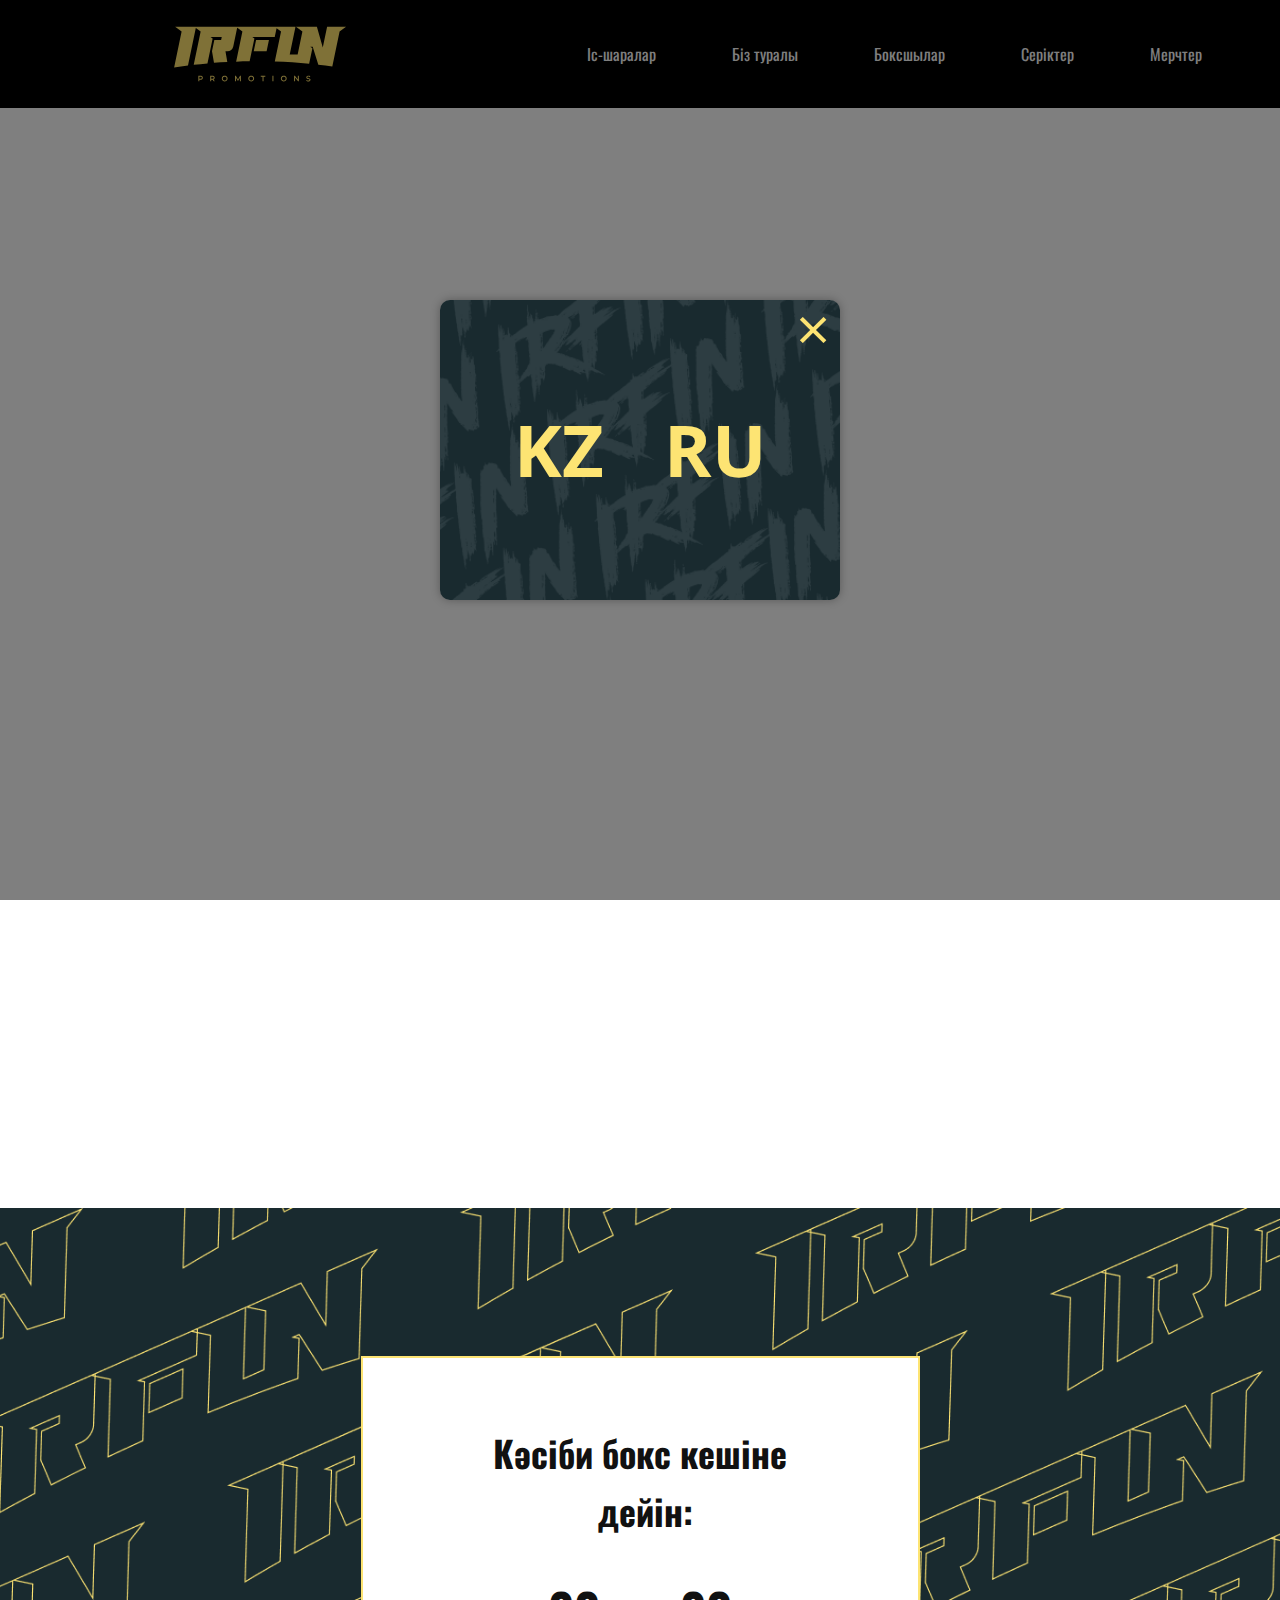
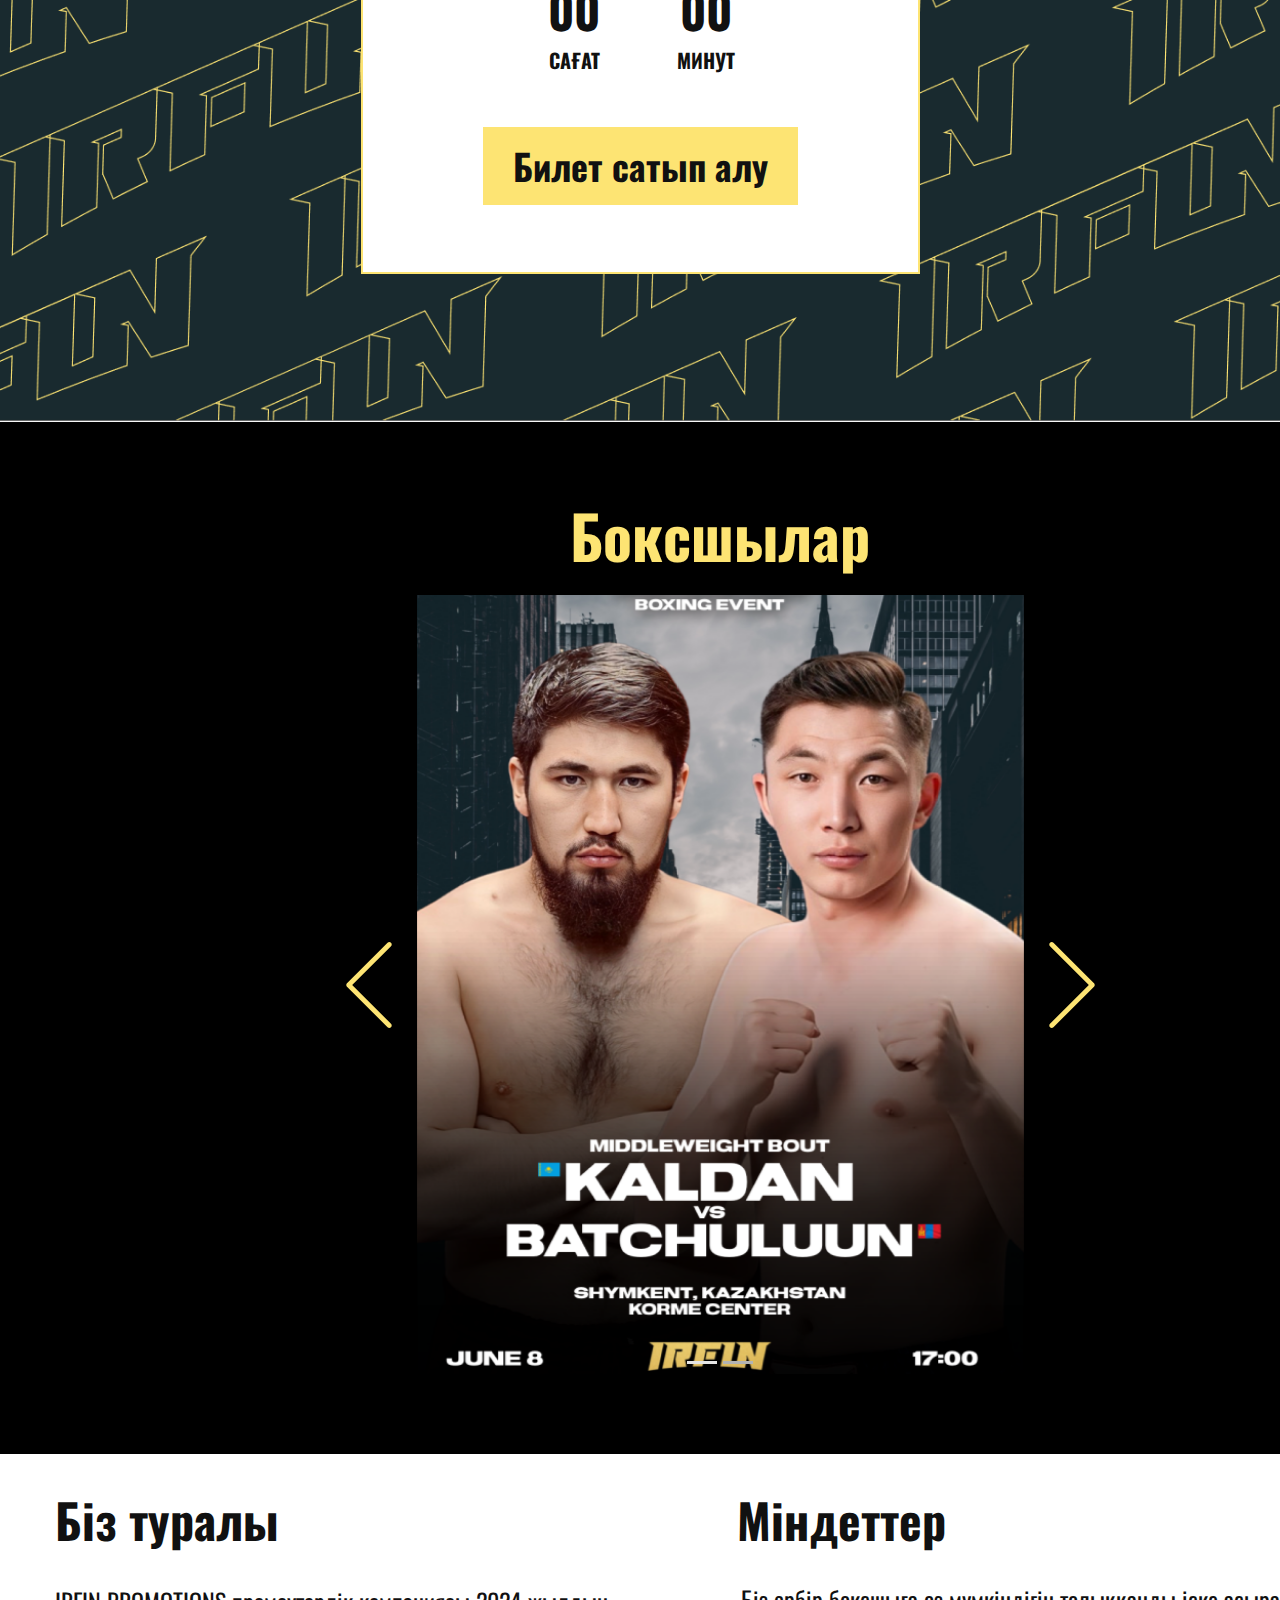
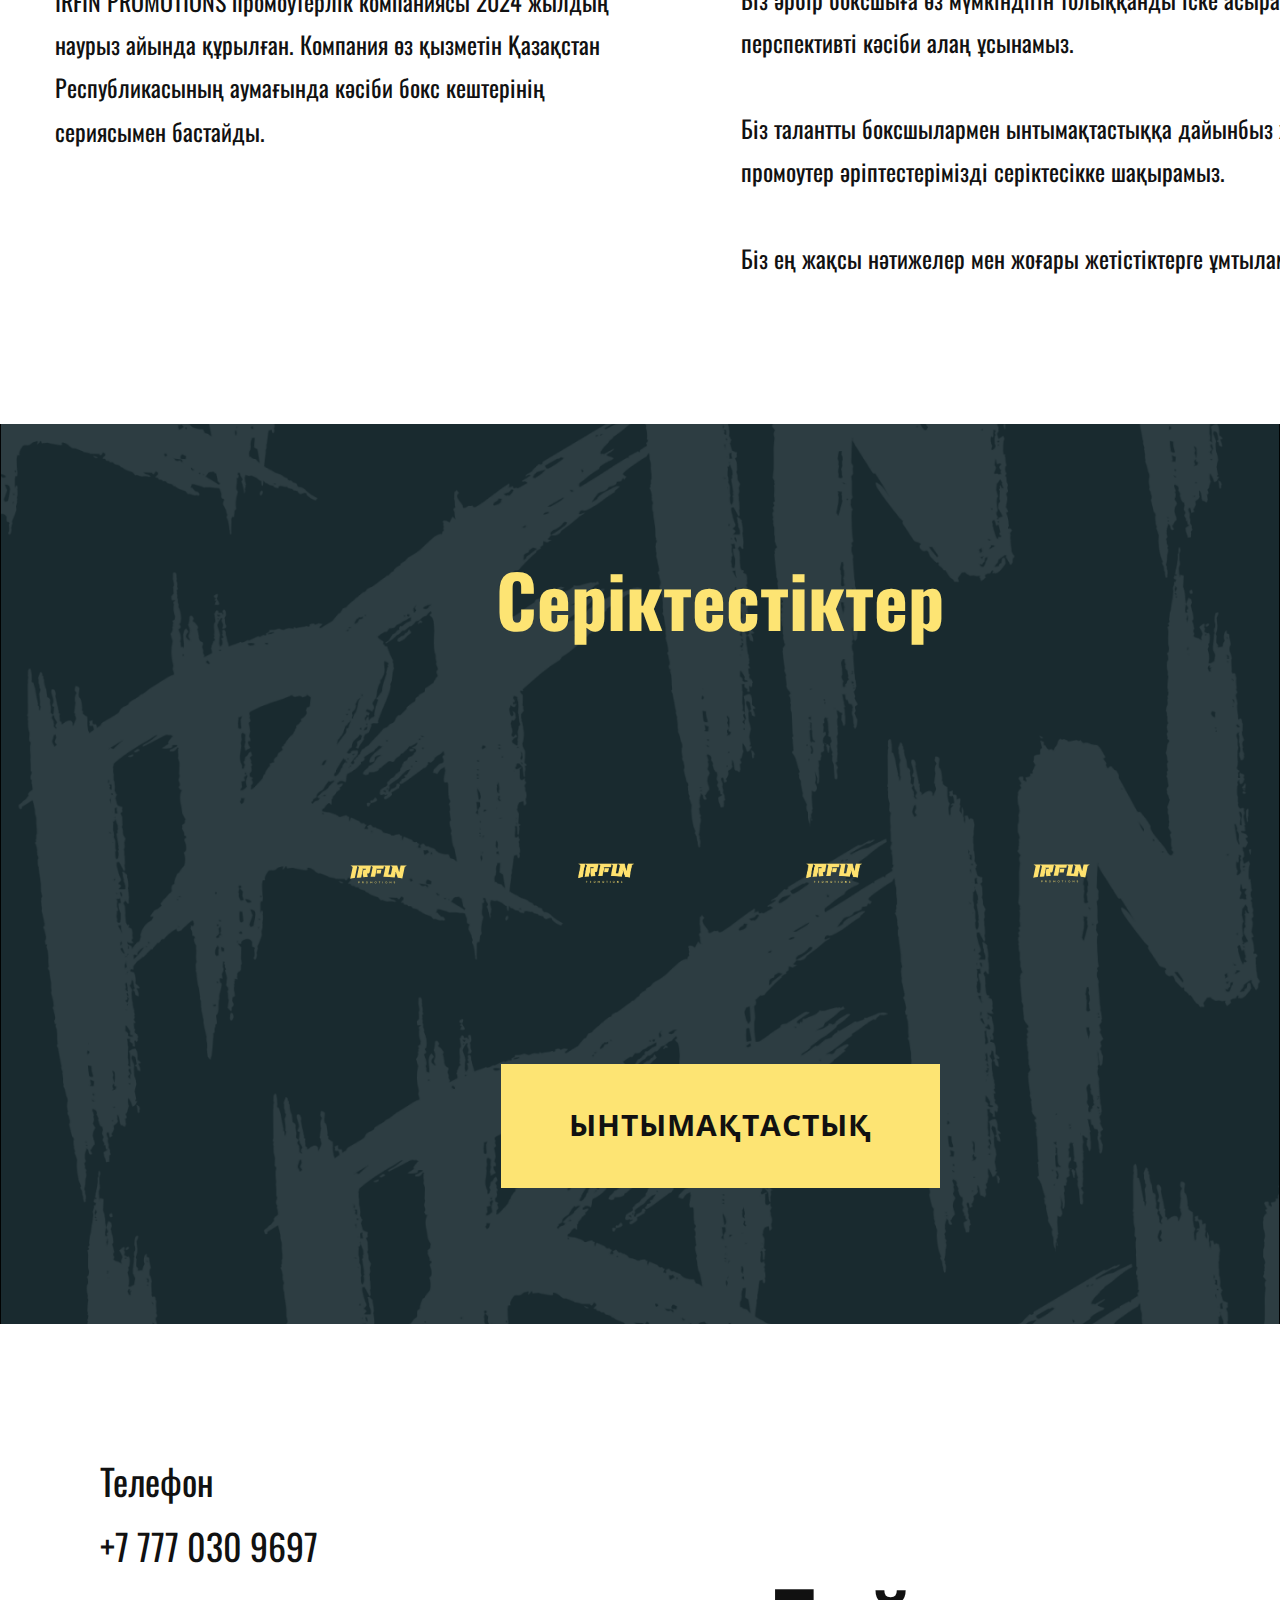
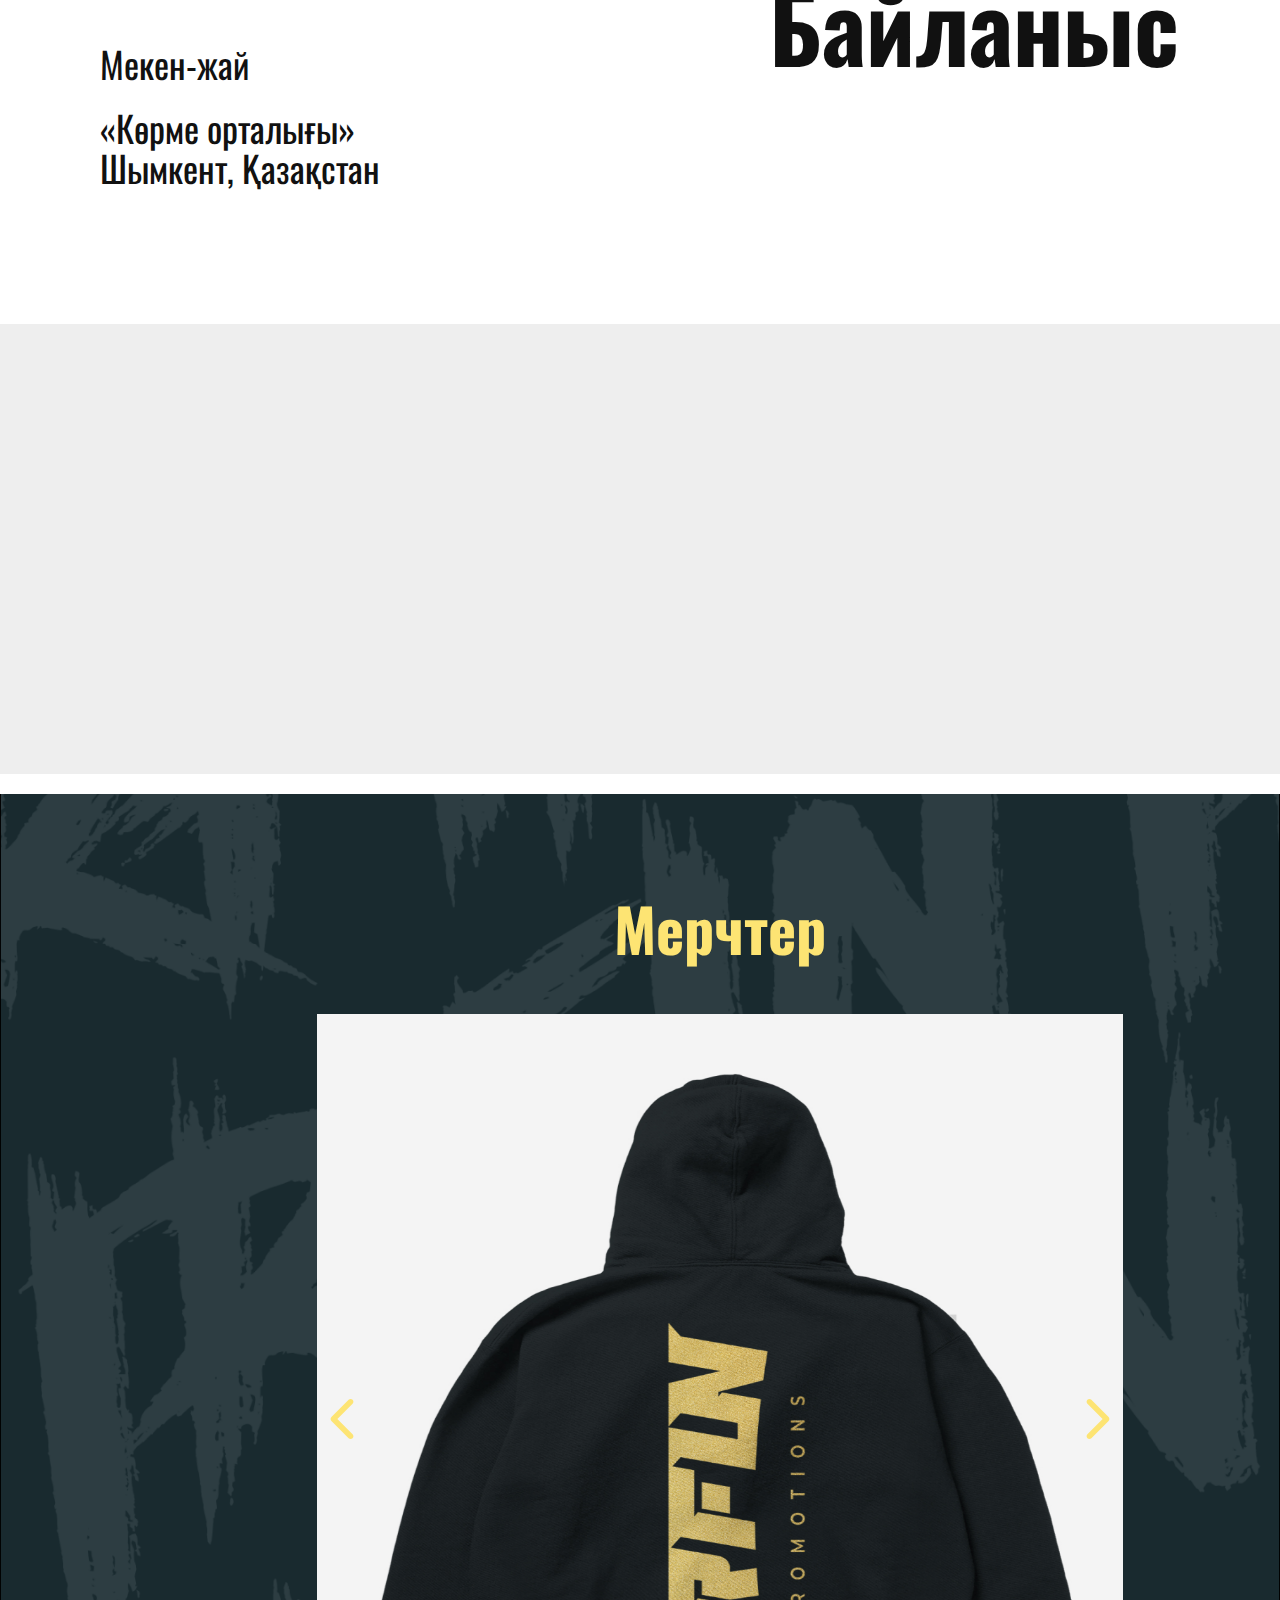
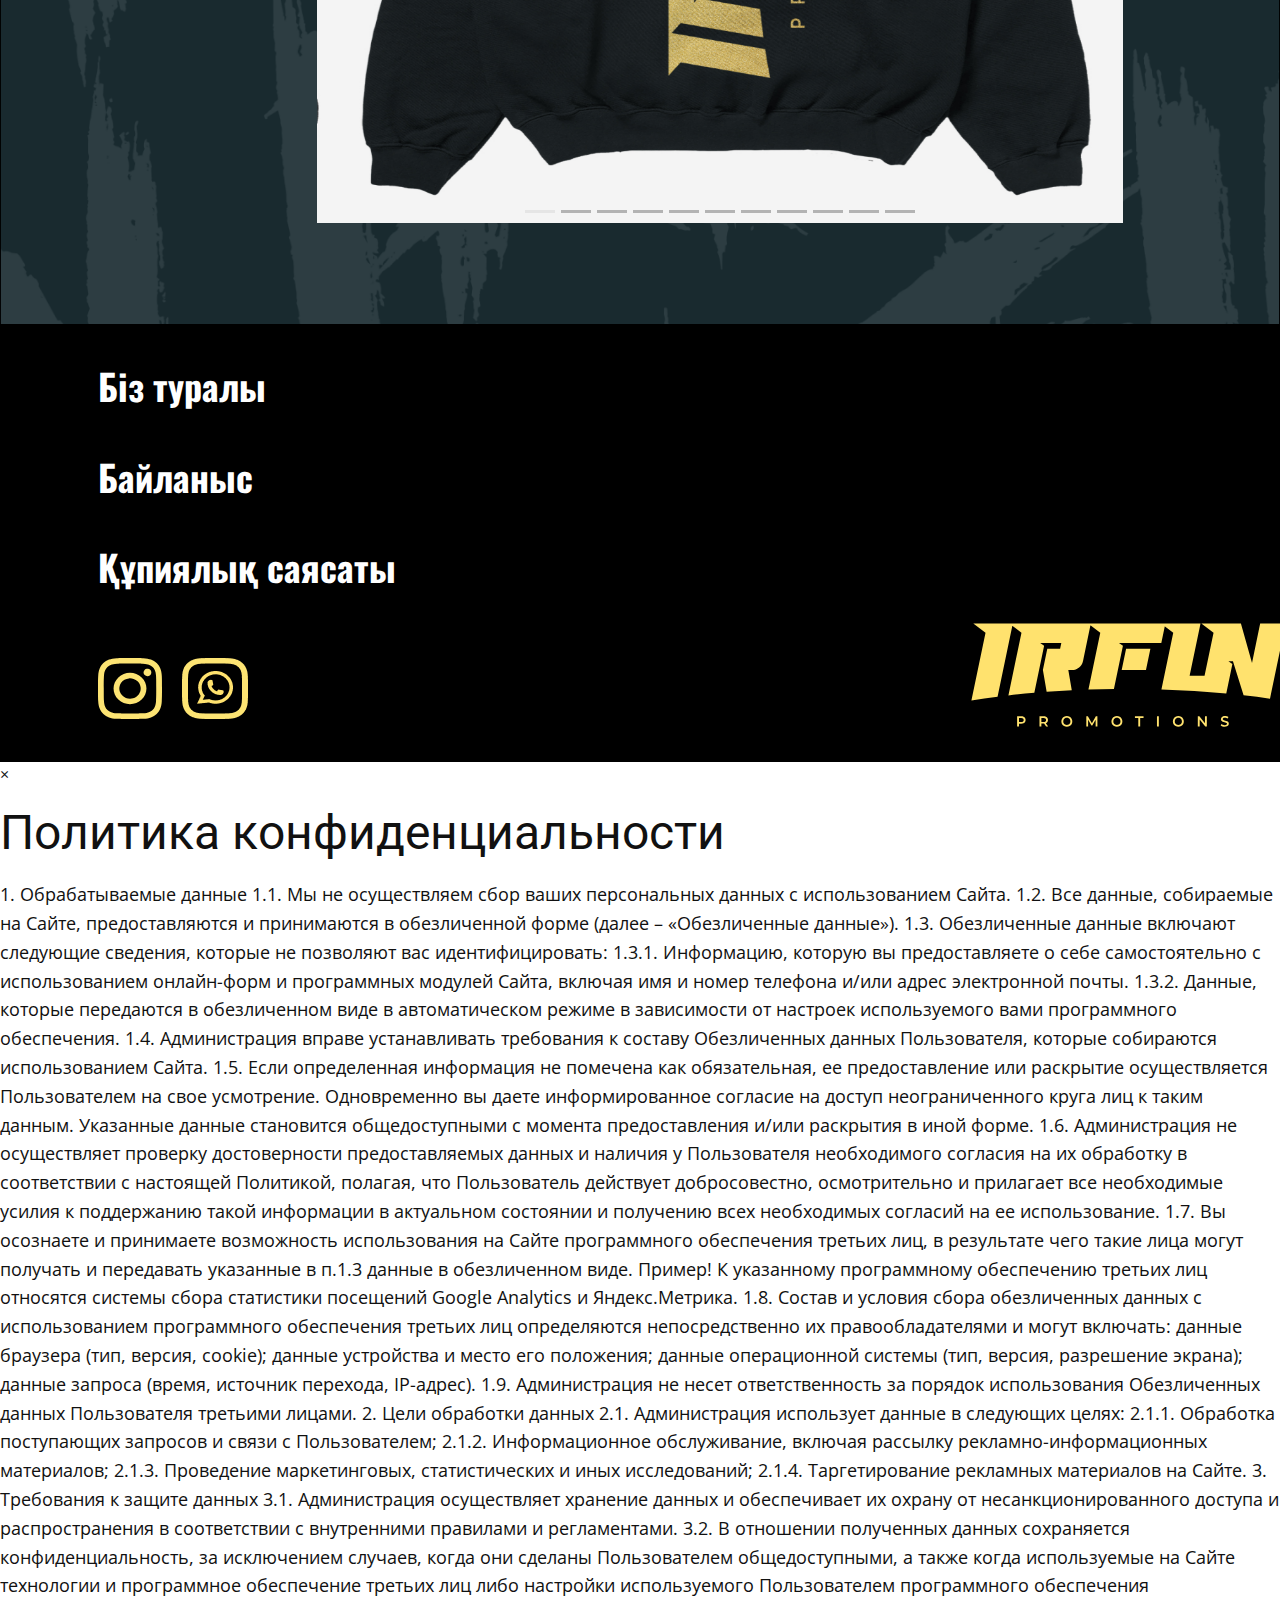
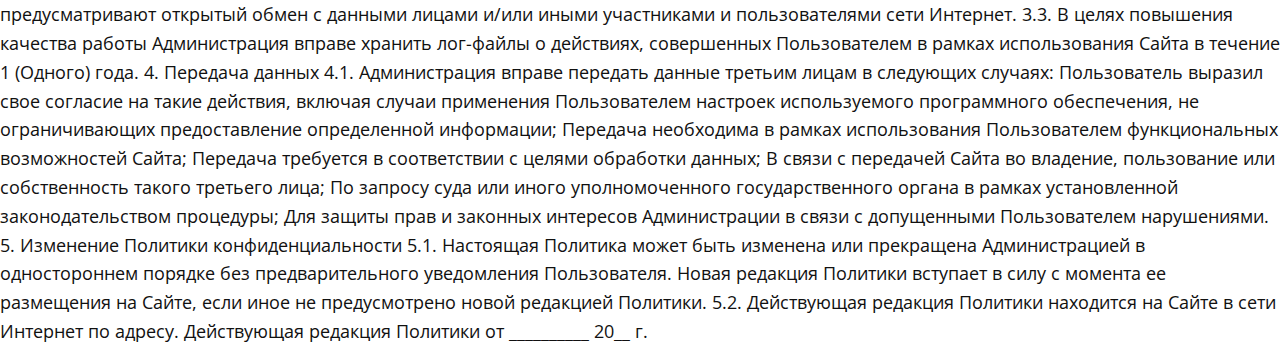
==== index_kz.html @ c4d6969c "initial commit" ====
<!DOCTYPE html>
<html style="font-size: 16px;" lang="ru"><head>
    <meta name="viewport" content="width=device-width, initial-scale=1.0">
    <meta charset="utf-8">
    <meta name="keywords" content="Боксшылар, Міндеттер, Біз туралы, Серіктестіктер, Байланыс, ​номерадрес, Мерчтер">
    <meta name="description" content="">
    <meta name="apple-mobile-web-app-status-bar-style" content="black-translucent">
    <title>Ивенты</title>

    <link rel="icon" type="image/png" href="images/favicon-32x32.png">

    <link rel="stylesheet" href="box.css" media="screen">
<link rel="stylesheet" href="Ивенты _kz.css" media="screen">
    <script class="u-script" type="text/javascript" src="jquery.js" defer=""></script>
    <script class="u-script" type="text/javascript" src="box.js" defer=""></script>
    <meta name="generator" content="box 6.9.2, box.com">
    <link id="u-theme-google-font" rel="stylesheet" href="https://fonts.googleapis.com/css?family=Roboto:100,100i,300,300i,400,400i,500,500i,700,700i,900,900i|Open+Sans:300,300i,400,400i,500,500i,600,600i,700,700i,800,800i">
    <link id="u-page-google-font" rel="stylesheet" href="https://fonts.googleapis.com/css?family=Oswald:200,300,400,500,600,700">
	<meta name="theme-color" content="#000000">
    <meta property="og:title" content="Ивенты">
    <meta property="og:type" content="website">
  <meta data-intl-tel-input-cdn-path="intlTelInput/"></head>
  <body data-home-page="Ивенты.html" data-home-page-title="Ивенты" data-path-to-root="./" data-include-products="false" class="u-body u-xl-mode" data-lang="ru"><header class="u-black u-clearfix u-header u-sticky u-sticky-dab4 u-header" id="sec-7be3"><img class="u-hidden-lg u-hidden-md u-hidden-xl u-hidden-xs u-image u-image-contain u-image-default u-preserve-proportions u-image-1" src="images/Search.svg" alt="" data-image-width="24" data-image-height="24"><nav class="u-menu u-menu-one-level u-offcanvas u-menu-1">
        <div class="menu-collapse u-custom-font u-font-oswald" style="font-size: 1rem;">
          <a class="u-button-style u-custom-color u-custom-effect-duration u-custom-left-right-menu-spacing u-custom-padding-bottom u-custom-text-active-color u-custom-text-hover-color u-custom-text-shadow u-custom-top-bottom-menu-spacing u-nav-link u-text-active-palette-1-base u-text-hover-palette-2-base" href="#" style="padding: 8px 6px; font-size: calc(1em + 16px);">
            <svg class="u-svg-link" viewBox="0 0 24 24"><use xmlns:xlink="http://www.w3.org/1999/xlink" xlink:href="#menu-hamburger"></use></svg>
            <svg class="u-svg-content" version="1.1" id="menu-hamburger" viewBox="0 0 16 16" x="0px" y="0px" xmlns:xlink="http://www.w3.org/1999/xlink" xmlns="http://www.w3.org/2000/svg"><g><rect y="1" width="16" height="2"></rect><rect y="7" width="16" height="2"></rect><rect y="13" width="16" height="2"></rect>
</g></svg>
          </a>
        </div>
        <div class="u-custom-menu u-nav-container">
          <ul class="u-custom-font u-font-oswald u-nav u-unstyled u-nav-1"><li class="u-nav-item"><a class="u-button-style u-nav-link u-text-active-white u-text-hover-custom-color-1" href="Ивенты.html#sec-2f5c" style="padding: 10px 38px;">Іс-шаралар</a>
</li><li class="u-nav-item"><a class="u-button-style u-nav-link u-text-active-white u-text-hover-custom-color-1" href="Ивенты.html#sec-aac7" style="padding: 10px 38px;">Біз туралы</a>
</li><li class="u-nav-item"><a class="u-button-style u-nav-link u-text-active-white u-text-hover-custom-color-1" href="Ивенты.html#sec-5205" style="padding: 10px 38px;">Боксшылар</a>
</li><li class="u-nav-item"><a class="u-button-style u-nav-link u-text-active-white u-text-hover-custom-color-1" href="Ивенты.html#sec-0d35" style="padding: 10px 38px;">Серіктер</a>
</li><li class="u-nav-item"><a class="u-button-style u-nav-link u-text-active-white u-text-hover-custom-color-1" href="Ивенты.html#sec-392c" style="padding: 10px 38px;">Мерчтер</a>
</li></ul>
        </div>
        <div class="u-custom-menu u-nav-container-collapse">
          <div class="u-black u-container-style u-inner-container-layout u-opacity u-opacity-95 u-sidenav">
            <div class="u-inner-container-layout u-sidenav-overflow">
              <div class="u-menu-close"></div>
              <ul class="u-align-center u-nav u-popupmenu-items u-unstyled u-nav-2"><li class="u-nav-item"><a class="u-button-style u-nav-link" href="Ивенты.html#sec-2f5c">Іс-шаралар</a>
</li><li class="u-nav-item"><a class="u-button-style u-nav-link" href="Ивенты.html#sec-aac7">Біз туралы</a>
</li><li class="u-nav-item"><a class="u-button-style u-nav-link" href="Ивенты.html#sec-5205">Боксшылар</a>
</li><li class="u-nav-item"><a class="u-button-style u-nav-link" href="Ивенты.html#sec-0d35">Серіктер</a>
</li><li class="u-nav-item"><a class="u-button-style u-nav-link" href="Ивенты.html#sec-392c">Мерчтер</a>
</li></ul>
            </div>
          </div>
          <div class="u-black u-menu-overlay u-opacity u-opacity-70"></div>
        </div>
      </nav><img class="u-enable-responsive u-image u-image-contain u-image-default u-image-2" src="images/Group.svg" alt="" data-image-width="163" data-image-height="85"></header>
    <section class="u-clearfix u-container-align-center-lg u-container-align-center-md u-container-align-center-sm u-container-align-center-xs u-hidden-md u-hidden-sm u-hidden-xs u-image u-valign-middle u-section-1" id="sec-2f5c" data-image-width="1440" data-image-height="880"></section>
    <section class="u-clearfix u-container-align-center-lg u-container-align-center-xl u-container-align-center-xs u-hidden-lg u-hidden-xl u-image u-section-2" id="sec-9061" data-image-width="778" data-image-height="780">
      <div class="u-clearfix u-sheet u-valign-middle-md u-valign-middle-sm u-sheet-1"></div>
    </section>
    <section class="u-black u-clearfix u-hidden-lg u-hidden-md u-hidden-xl u-hidden-xs u-section-3" id="sec-3c19">
      <div class="u-clearfix u-sheet u-valign-middle-lg u-valign-middle-md u-valign-middle-xl u-sheet-1">
        <p class="u-align-center-sm u-align-center-xs u-custom-font u-font-oswald u-text u-text-custom-color-1 u-text-1">Өткен іс-шаралар&nbsp;<br>
        </p>
        <div class="u-container-style u-expanded-width-lg u-expanded-width-md u-expanded-width-xs u-grey-10 u-group u-group-1">
          <div class="u-container-layout u-container-layout-1">
            <div data-interval="5000" data-u-ride="carousel" class="u-carousel u-expanded-width-sm u-expanded-width-xs u-slider u-slider-1" id="carousel-8ab5">
              <ol class="u-absolute-hcenter u-carousel-indicators u-carousel-indicators-1">
                <li data-u-target="#carousel-8ab5" class="u-active u-active-grey-10 u-grey-30" data-u-slide-to="0"></li>
                <li data-u-target="#carousel-8ab5" class="u-active-grey-10 u-grey-30" data-u-slide-to="1"></li>
              </ol>
              <div class="u-carousel-inner" role="listbox">
                <div class="u-active u-carousel-item u-container-align-center-sm u-container-align-center-xs u-container-style u-image u-slide u-image-1" data-image-width="607" data-image-height="779">
                  <div class="u-container-layout u-container-layout-2"></div>
                </div>
                <div class="u-carousel-item u-container-align-center-sm u-container-align-center-xs u-container-style u-image u-slide u-image-2" data-image-width="660" data-image-height="760">
                  <div class="u-container-layout u-container-layout-3"></div>
                </div>
              </div>
              <a class="u-absolute-vcenter u-carousel-control u-carousel-control-prev u-hidden u-spacing-5 u-text-grey-30 u-carousel-control-1" href="#carousel-8ab5" role="button" data-u-slide="prev">
                <span aria-hidden="true">
                  <svg viewBox="0 0 477.175 477.175"><path d="M145.188,238.575l215.5-215.5c5.3-5.3,5.3-13.8,0-19.1s-13.8-5.3-19.1,0l-225.1,225.1c-5.3,5.3-5.3,13.8,0,19.1l225.1,225
                    c2.6,2.6,6.1,4,9.5,4s6.9-1.3,9.5-4c5.3-5.3,5.3-13.8,0-19.1L145.188,238.575z"></path></svg>
                </span>
                <span class="sr-only">Previous</span>
              </a>
              <a class="u-absolute-vcenter u-carousel-control u-carousel-control-next u-hidden u-spacing-5 u-text-grey-30 u-carousel-control-2" href="#carousel-8ab5" role="button" data-u-slide="next">
                <span aria-hidden="true">
                  <svg viewBox="0 0 477.175 477.175"><path d="M360.731,229.075l-225.1-225.1c-5.3-5.3-13.8-5.3-19.1,0s-5.3,13.8,0,19.1l215.5,215.5l-215.5,215.5
                    c-5.3,5.3-5.3,13.8,0,19.1c2.6,2.6,6.1,4,9.5,4c3.4,0,6.9-1.3,9.5-4l225.1-225.1C365.931,242.875,365.931,234.275,360.731,229.075z"></path></svg>
                </span>
                <span class="sr-only">Next</span>
              </a>
            </div>
          </div>
        </div>
      </div>
    </section>
    <section class="u-clearfix u-image u-valign-middle-xl u-section-4" id="sec-6cb5" data-image-width="1440" data-image-height="893">
      <div class="u-align-center u-border-2 u-border-custom-color-1 u-container-align-center-lg u-container-align-center-md u-container-style u-group u-white u-group-1">
        <div class="u-container-layout u-valign-middle-lg u-valign-middle-md u-container-layout-1">
          <p class="u-align-center u-custom-font u-font-oswald u-text u-text-default-lg u-text-default-md u-text-default-sm u-text-default-xl u-text-1"> Кәсіби бокс кешіне<br>&nbsp;дейін: 
          </p>
          <div class="u-align-center-sm u-align-center-xs u-countdown u-countdown-1" data-timer-id="1a33" data-type="to-date" data-target-date="Thu, 30 May 2024 00:22:43 GMT" data-for="everyone" data-direction="down" data-count-animation="slide" data-time-left="750m" data-target-number="100" data-start-time="Thu May 02 2024 10:58:33 GMT+0500 (Западный Казахстан)" data-frequency="1s" data-after-count="none" data-redirect-url="https://">
            <div class="u-countdown-wrapper u-spacing-20">
              <div class="u-countdown-item u-countdown-years u-hidden u-spacing-10">
                <div class="u-countdown-counter u-custom-font u-font-oswald u-countdown-counter-1"><div class="u-countdown-number">0</div><div class="u-countdown-number u-hidden">0</div></div>
                <div class="u-countdown-label u-custom-font u-font-oswald u-countdown-label-1">Years</div>
              </div>
              <div class="u-countdown-separator u-custom-font u-font-oswald u-hidden u-countdown-separator-1"></div>
              <div class="u-countdown-days u-countdown-item u-spacing-10">
                <div class="u-countdown-counter u-custom-font u-font-oswald u-countdown-counter-2"><div class="u-countdown-number">2</div><div class="u-countdown-number">1</div><div class="u-countdown-number u-hidden">0</div></div>
                <div class="u-countdown-label u-custom-font u-font-oswald u-countdown-label-2">күн</div>
              </div>
              <div class="u-countdown-separator u-custom-font u-font-oswald u-countdown-separator-2"></div>
              <div class="u-countdown-hours u-countdown-item u-spacing-10">
                <div class="u-countdown-counter u-custom-font u-font-oswald u-countdown-counter-3"><div class="u-countdown-number">0</div><div class="u-countdown-number">9</div></div>
                <div class="u-countdown-label u-custom-font u-font-oswald u-countdown-label-3">сағат</div>
              </div>
              <div class="u-countdown-separator u-custom-font u-font-oswald u-countdown-separator-3"></div>
              <div class="u-countdown-item u-countdown-minutes u-spacing-10">
                <div class="u-countdown-counter u-custom-font u-font-oswald u-countdown-counter-4"><div class="u-countdown-number">4</div><div class="u-countdown-number">1</div></div>
                <div class="u-countdown-label u-custom-font u-font-oswald u-countdown-label-4">минут</div>
              </div>
              <div class="u-countdown-separator u-custom-font u-font-oswald u-hidden u-countdown-separator-4"></div>
              <div class="u-countdown-item u-countdown-seconds u-hidden u-spacing-10">
                <div class="u-countdown-counter u-custom-font u-font-oswald u-countdown-counter-5"><div class="u-countdown-number">3</div><div class="u-countdown-number">7</div></div>
                <div class="u-countdown-label u-custom-font u-font-oswald u-countdown-label-5">Seconds</div>
              </div>
              <div class="u-countdown-separator u-custom-font u-font-oswald u-hidden u-countdown-separator-5"></div>
              <div class="u-countdown-item u-countdown-numbers u-hidden u-spacing-10">
                <div class="u-countdown-counter u-custom-font u-font-oswald u-countdown-counter-6"><div class="u-countdown-number">0</div><div class="u-countdown-number">0</div></div>
                <div class="u-countdown-label u-custom-font u-font-oswald u-countdown-label-6">Items</div>
              </div>
            </div>
            <div class="u-countdown-message u-hidden">
              <p></p>
            </div>
          </div>
          <a href="https://ticketon.kz/event/mezhdunarodnyy-vecher-prof-boksa-irfin-promo?advbanner=list_popular&amp;advname=event_mezhdunarodnyy-vecher-prof-boksa-irfin-promo&amp;advpos=5" class="u-align-center u-border-0 u-btn u-button-style u-custom-color-1 u-custom-font u-font-oswald u-hover-feature u-hover-palette-3-dark-1 u-btn-1" target="_blank"> Билет сатып алу</a>
        </div>
      </div>
      
    </section>
    <section class="u-clearfix u-hidden-lg u-hidden-md u-hidden-xl u-hidden-xs u-image u-valign-middle-xs u-section-5" id="sec-69cd" data-image-width="1440" data-image-height="893">
      <p class="u-align-center u-custom-font u-font-oswald u-text u-text-body-alt-color u-text-default u-text-1">Предедущие мероприятия </p>
      <div class="u-align-center u-container-style u-group u-preserve-proportions u-white u-group-1">
        <div class="u-container-layout u-container-layout-1">
          <div data-interval="5000" data-u-ride="carousel" class="custom-expanded u-carousel u-slider u-slider-1" id="carousel-1d28">
            <ol class="u-absolute-hcenter u-carousel-indicators u-carousel-indicators-1">
              <li data-u-target="#carousel-1d28" class="u-active u-active-grey-10 u-grey-30" data-u-slide-to="0"></li>
              <li data-u-target="#carousel-1d28" class="u-active-grey-10 u-grey-30" data-u-slide-to="1"></li>
            </ol>
            <div class="u-carousel-inner" role="listbox">
              <div class="u-active u-carousel-item u-container-align-center u-container-style u-image u-slide u-image-1" data-image-width="607" data-image-height="779">
                <div class="u-container-layout u-container-layout-2"></div>
              </div>
              <div class="u-carousel-item u-container-align-center u-container-style u-image u-slide u-image-2" data-image-width="660" data-image-height="760">
                <div class="u-container-layout u-container-layout-3"></div>
              </div>
            </div>
            <a class="u-absolute-vcenter u-carousel-control u-carousel-control-prev u-spacing-5 u-text-body-alt-color u-carousel-control-1" href="#carousel-1d28" role="button" data-u-slide="prev">
              <span aria-hidden="true">
                <svg viewBox="0 0 477.175 477.175"><path d="M145.188,238.575l215.5-215.5c5.3-5.3,5.3-13.8,0-19.1s-13.8-5.3-19.1,0l-225.1,225.1c-5.3,5.3-5.3,13.8,0,19.1l225.1,225
                    c2.6,2.6,6.1,4,9.5,4s6.9-1.3,9.5-4c5.3-5.3,5.3-13.8,0-19.1L145.188,238.575z"></path></svg>
              </span>
              <span class="sr-only">Previous</span>
            </a>
            <a class="u-absolute-vcenter u-carousel-control u-carousel-control-next u-spacing-5 u-text-body-alt-color u-carousel-control-2" href="#carousel-1d28" role="button" data-u-slide="next">
              <span aria-hidden="true">
                <svg viewBox="0 0 477.175 477.175"><path d="M360.731,229.075l-225.1-225.1c-5.3-5.3-13.8-5.3-19.1,0s-5.3,13.8,0,19.1l215.5,215.5l-215.5,215.5
                    c-5.3,5.3-5.3,13.8,0,19.1c2.6,2.6,6.1,4,9.5,4c3.4,0,6.9-1.3,9.5-4l225.1-225.1C365.931,242.875,365.931,234.275,360.731,229.075z"></path></svg>
              </span>
              <span class="sr-only">Next</span>
            </a>
          </div>
        </div>
      </div>
    </section>
    <section class="u-align-center u-black u-clearfix u-hidden-sm u-hidden-xs u-section-6" id="sec-5205">
      <div class="u-clearfix u-sheet u-sheet-1">
        <h1 class="u-custom-font u-font-oswald u-text u-text-custom-color-1 u-text-default-xl u-text-1"> Боксшылар</h1>
        <div class="custom-expanded u-container-style u-grey-10 u-group u-group-1">
          <div class="u-container-layout u-container-layout-1"></div>
        </div>
        <div data-interval="5000" data-u-ride="carousel" class="custom-expanded u-carousel u-slider u-slider-1" id="carousel-a5de">
          <ol class="u-absolute-hcenter u-carousel-indicators u-carousel-indicators-1">
            <li data-u-target="#carousel-a5de" class="u-active u-active-grey-10 u-grey-30" data-u-slide-to="0"></li>
            <li data-u-target="#carousel-a5de" class="u-active-grey-10 u-grey-30" data-u-slide-to="1"></li>
          </ol>
          <div class="u-carousel-inner" role="listbox">
            <div class="u-active u-carousel-item u-container-style u-image u-slide u-image-1" data-image-width="660" data-image-height="760">
              <div class="u-container-layout u-container-layout-2"></div>
            </div>
            <div class="u-carousel-item u-container-style u-image u-slide u-image-2" data-image-width="607" data-image-height="779">
              <div class="u-container-layout u-container-layout-3"></div>
            </div>
          </div>
          <a class="u-absolute-vcenter u-carousel-control u-carousel-control-prev u-spacing-5 u-text-custom-color-1 u-carousel-control-1" href="#carousel-a5de" role="button" data-u-slide="prev">
            <span aria-hidden="true">
              <svg viewBox="0 0 477.175 477.175"><path d="M145.188,238.575l215.5-215.5c5.3-5.3,5.3-13.8,0-19.1s-13.8-5.3-19.1,0l-225.1,225.1c-5.3,5.3-5.3,13.8,0,19.1l225.1,225
		c2.6,2.6,6.1,4,9.5,4s6.9-1.3,9.5-4c5.3-5.3,5.3-13.8,0-19.1L145.188,238.575z"></path></svg>
            </span>
            <span class="sr-only">
              <svg viewBox="0 0 477.175 477.175"><path d="M145.188,238.575l215.5-215.5c5.3-5.3,5.3-13.8,0-19.1s-13.8-5.3-19.1,0l-225.1,225.1c-5.3,5.3-5.3,13.8,0,19.1l225.1,225
		c2.6,2.6,6.1,4,9.5,4s6.9-1.3,9.5-4c5.3-5.3,5.3-13.8,0-19.1L145.188,238.575z"></path></svg>
            </span>
          </a>
          <a class="u-absolute-vcenter-xl u-carousel-control u-carousel-control-next u-spacing-5 u-text-custom-color-1 u-carousel-control-2" href="#carousel-a5de" role="button" data-u-slide="next">
            <span aria-hidden="true">
              <svg viewBox="0 0 477.175 477.175"><path d="M360.731,229.075l-225.1-225.1c-5.3-5.3-13.8-5.3-19.1,0s-5.3,13.8,0,19.1l215.5,215.5l-215.5,215.5
		c-5.3,5.3-5.3,13.8,0,19.1c2.6,2.6,6.1,4,9.5,4c3.4,0,6.9-1.3,9.5-4l225.1-225.1C365.931,242.875,365.931,234.275,360.731,229.075z"></path></svg>
            </span>
            <span class="sr-only">
              <svg viewBox="0 0 477.175 477.175"><path d="M360.731,229.075l-225.1-225.1c-5.3-5.3-13.8-5.3-19.1,0s-5.3,13.8,0,19.1l215.5,215.5l-215.5,215.5
		c-5.3,5.3-5.3,13.8,0,19.1c2.6,2.6,6.1,4,9.5,4c3.4,0,6.9-1.3,9.5-4l225.1-225.1C365.931,242.875,365.931,234.275,360.731,229.075z"></path></svg>
            </span>
          </a>
        </div>
      </div>
    </section>
    <section class="u-black u-clearfix u-container-align-center-lg u-container-align-center-md u-container-align-center-xl u-hidden-lg u-hidden-md u-hidden-xl u-section-7" id="sec-5d97">
      <div class="u-clearfix u-sheet u-valign-middle-lg u-valign-middle-md u-valign-middle-sm u-valign-middle-xl u-sheet-1">
        <div class="custom-expanded u-border-3 u-border-grey-40 u-container-style u-grey-40 u-group u-preserve-proportions u-group-1">
          <div class="u-container-layout u-valign-middle-sm u-valign-middle-xs u-container-layout-1">
            <div data-interval="5000" data-u-ride="carousel" class="u-carousel u-expanded-width-lg u-expanded-width-md u-expanded-width-xl u-slider u-slider-1" id="carousel-ad56">
              <ol class="u-absolute-hcenter u-carousel-indicators u-carousel-indicators-1">
                <li data-u-target="#carousel-ad56" class="u-active u-active-grey-10" data-u-slide-to="0"></li>
                <li data-u-target="#carousel-ad56" class="u-active-grey-10" data-u-slide-to="1"></li>
              </ol>
              <div class="u-carousel-inner" role="listbox">
                <div class="u-active u-carousel-item u-container-align-center-xs u-container-style u-image u-slide u-image-1" data-image-width="607" data-image-height="779">
                  <div class="u-container-layout u-container-layout-2"></div>
                </div>
                <div class="u-carousel-item u-container-align-center-xs u-container-style u-image u-slide u-image-2" data-image-width="660" data-image-height="760">
                  <div class="u-container-layout u-container-layout-3"></div>
                </div>
              </div>
              <a class="u-absolute-vcenter u-carousel-control u-carousel-control-prev u-hidden-sm u-hidden-xs u-icon-rectangle u-spacing-5 u-text-custom-color-1 u-text-hover-palette-3-light-1 u-carousel-control-1" href="#carousel-ad56" role="button" data-u-slide="prev">
                <span aria-hidden="true">
                  <svg viewBox="0 0 477.175 477.175"><path d="M145.188,238.575l215.5-215.5c5.3-5.3,5.3-13.8,0-19.1s-13.8-5.3-19.1,0l-225.1,225.1c-5.3,5.3-5.3,13.8,0,19.1l225.1,225
                    c2.6,2.6,6.1,4,9.5,4s6.9-1.3,9.5-4c5.3-5.3,5.3-13.8,0-19.1L145.188,238.575z"></path></svg>
                </span>
                <span class="sr-only">Previous</span>
              </a>
              <a class="u-absolute-vcenter u-carousel-control u-carousel-control-next u-hidden-sm u-hidden-xs u-icon-rectangle u-spacing-5 u-text-custom-color-1 u-text-hover-palette-3-light-1 u-carousel-control-2" href="#carousel-ad56" role="button" data-u-slide="next">
                <span aria-hidden="true">
                  <svg viewBox="0 0 477.175 477.175"><path d="M360.731,229.075l-225.1-225.1c-5.3-5.3-13.8-5.3-19.1,0s-5.3,13.8,0,19.1l215.5,215.5l-215.5,215.5
                    c-5.3,5.3-5.3,13.8,0,19.1c2.6,2.6,6.1,4,9.5,4c3.4,0,6.9-1.3,9.5-4l225.1-225.1C365.931,242.875,365.931,234.275,360.731,229.075z"></path></svg>
                </span>
                <span class="sr-only">Next</span>
              </a>
            </div>
          </div>
        </div>
        <p class="u-align-center-sm u-align-center-xs u-custom-font u-font-oswald u-text u-text-custom-color-1 u-text-default-sm u-text-default-xs u-text-1">Боксшылар </p>
      </div>
    </section>
    <section class="u-align-center u-clearfix u-section-8" id="sec-aac7">
      <div class="u-clearfix u-sheet u-valign-middle-md u-sheet-1">
        <h1 class="u-align-center-md u-align-center-sm u-align-center-xs u-custom-font u-font-oswald u-text u-text-1">Міндеттер</h1>
        <h1 class="u-align-center-md u-align-center-sm u-align-center-xs u-custom-font u-font-oswald u-text u-text-default-lg u-text-default-xl u-text-2"> Біз туралы<br>
        </h1>
        <p class="u-align-center-md u-align-center-sm u-align-center-xs u-align-left-lg u-align-left-xl u-custom-font u-font-oswald u-text u-text-3"> Біз әрбір боксшыға өз мүмкіндігін толыққанды іске асыра алатын перспективті кәсіби алаң ұсынамыз.<br>
          <br>Біз талантты боксшылармен ынтымақтастыққа дайынбыз және промоутер әріптестерімізді серіктесікке шақырамыз.<br>
          <br>Біз ең жақсы нәтижелер мен жоғары жетістіктерге ұмтыламыз.<br>
        </p>
        <p class="u-align-center-md u-align-center-sm u-align-center-xs u-align-left-lg u-align-left-xl u-custom-font u-font-oswald u-text u-text-4"> IRFIN PROMOTIONS промоутерлік компаниясы 2024 жылдың наурыз айында құрылған. Компания өз қызметін Қазақстан Республикасының аумағында кәсіби бокс кештерінің сериясымен бастайды.<br>
        </p>
      </div>
    </section>
    <section class="u-clearfix u-image u-section-9" id="sec-0d35" data-image-width="1440" data-image-height="1690">
      <div class="u-clearfix u-sheet u-sheet-1">
        <h1 class="u-align-center u-custom-font u-font-oswald u-text u-text-custom-color-1 u-text-1">Серіктестіктер</h1>
        <div class="data-layout-selected u-clearfix u-expanded-width-md u-expanded-width-sm u-expanded-width-xs u-gutter-10 u-layout-custom-sm u-layout-custom-xs u-layout-wrap u-layout-wrap-1">
          <div class="u-layout">
            <div class="u-layout-row">
              <div class="u-container-style u-layout-cell u-size-15 u-layout-cell-1">
                <div class="u-container-layout u-valign-top u-container-layout-1">
                  <img class="u-align-center u-image u-image-contain u-image-default u-preserve-proportions u-image-1" src="images/Group.svg" alt="" data-image-width="163" data-image-height="85">
                </div>
              </div>
              <div class="u-container-align-center u-container-style u-layout-cell u-size-15 u-layout-cell-2">
                <div class="u-container-layout u-container-layout-2">
                  <img class="u-image u-image-contain u-image-default u-image-2" src="images/Group4.png" alt="" data-image-width="489" data-image-height="263">
                </div>
              </div>
              <div class="u-container-align-center u-container-style u-layout-cell u-size-15 u-layout-cell-3">
                <div class="u-container-layout u-container-layout-3">
                  <img class="u-align-center u-image u-image-contain u-image-default u-image-3" src="images/Group4.png" alt="" data-image-width="489" data-image-height="263">
                </div>
              </div>
              <div class="u-container-align-center u-container-style u-layout-cell u-size-15 u-layout-cell-4">
                <div class="u-container-layout u-container-layout-4">
                  <img class="u-align-center u-image u-image-contain u-image-default u-preserve-proportions u-image-4" src="images/Group.svg" alt="" data-image-width="163" data-image-height="85">
                </div>
              </div>
            </div>
          </div>
        </div>
        <a href="https://api.whatsapp.com/send/?phone=%2B77770309697&text&type=phone_number&app_absent=0" class="u-border-none u-btn u-button-style u-custom-color-1 u-hover-palette-3-dark-1 u-btn-1">Ынтымақтастық</a>
      </div>
    </section>
    <section class="u-align-center u-clearfix u-section-10" id="sec-fc5f">
      <div class="u-clearfix u-sheet u-valign-middle-lg u-valign-middle-sm u-valign-middle-xs u-sheet-1">
        <h1 class="u-align-left-lg u-align-left-md u-align-left-sm u-align-left-xs u-custom-font u-font-oswald u-text u-text-default u-text-1"> Телефон<br>
        </h1>
        <h1 class="u-align-left u-custom-font u-font-oswald u-text u-text-2"> +7 777 030 9697<br>
        </h1>
        <h1 class="u-custom-font u-font-oswald u-text u-text-default u-text-3">Байланыс</h1>
        <h1 class="u-align-left-lg u-align-left-md u-align-left-sm u-align-left-xs u-custom-font u-font-oswald u-text u-text-default u-text-4"> Мекен-жай<br>
        </h1>
        <h1 class="u-align-left u-custom-font u-font-oswald u-text u-text-5"> «Көрме орталығы»<br>Шымкент, Қазақстан<br>
        </h1>
      </div>
    </section>
    <section>
      <div class="u-clearfix u-sheet u-valign-middle u-sheet-1">
        <div class="u-grey-light-2 u-map u-map-1" style="margin-bottom: 20px;">
          <div class="embed-responsive">
            <div id="map" style="height: 450px; position: relative; top: 0rem;"></div>        
        </div>
      </div>
      </section>
    <section class="u-clearfix u-image u-section-12" id="sec-392c" data-image-width="1440" data-image-height="1690">
      <div class="u-clearfix u-sheet u-sheet-1">
        <h1 class="u-align-center u-custom-font u-font-oswald u-text u-text-custom-color-1 u-text-1">Мерчтер</h1>
        <div class="u-container-style u-expanded-width-sm u-expanded-width-xs u-grey-10 u-group u-group-1">
          <div class="u-container-layout u-container-layout-1">
            <div data-interval="5000" data-u-ride="carousel" class="u-carousel u-expanded-width u-slider u-slider-1" id="carousel-cd6d">
              <ol class="u-absolute-hcenter u-carousel-indicators u-carousel-indicators-1">
                <li data-u-target="#carousel-cd6d" class="u-active u-active-grey-10 u-grey-30" data-u-slide-to="0"></li>
                <li data-u-target="#carousel-cd6d" class="u-active-grey-10 u-grey-30" data-u-slide-to="1"></li>
                <li data-u-target="#carousel-cd6d" class="u-active-grey-10 u-grey-30" data-u-slide-to="2"></li>
                <li data-u-target="#carousel-cd6d" class="u-active-grey-10 u-grey-30" data-u-slide-to="3"></li>
                <li data-u-target="#carousel-cd6d" class="u-active-grey-10 u-grey-30" data-u-slide-to="4"></li>
                <li data-u-target="#carousel-cd6d" class="u-active-grey-10 u-grey-30" data-u-slide-to="5"></li>
                <li data-u-target="#carousel-cd6d" class="u-active-grey-10 u-grey-30" data-u-slide-to="6"></li>
                <li data-u-target="#carousel-cd6d" class="u-active-grey-10 u-grey-30" data-u-slide-to="7"></li>
                <li data-u-target="#carousel-cd6d" class="u-active-grey-10 u-grey-30" data-u-slide-to="8"></li>
                <li data-u-target="#carousel-cd6d" class="u-active-grey-10 u-grey-30" data-u-slide-to="9"></li>
                <li data-u-target="#carousel-cd6d" class="u-active-grey-10 u-grey-30" data-u-slide-to="10"></li>
              </ol>
              <div class="u-carousel-inner" role="listbox">
                <div class="u-active u-carousel-item u-container-style u-image u-slide u-image-1" data-image-width="1150" data-image-height="1150">
                  <div class="u-container-layout u-valign-middle u-container-layout-2"></div>
                </div>
                <div class="u-carousel-item u-container-align-center u-container-style u-image u-slide u-image-2" data-image-width="1150" data-image-height="1150">
                  <div class="u-container-layout u-container-layout-3"></div>
                </div>
                <div class="u-carousel-item u-container-align-center u-container-style u-image u-slide u-image-3" data-image-width="1150" data-image-height="1150">
                  <div class="u-container-layout u-container-layout-4"></div>
                </div>
                <div class="u-carousel-item u-container-align-center u-container-style u-image u-slide u-image-4" data-image-width="1150" data-image-height="1150">
                  <div class="u-container-layout u-container-layout-5"></div>
                </div>
                <div class="u-carousel-item u-container-align-center u-container-style u-image u-slide u-image-5" data-image-width="1150" data-image-height="1150">
                  <div class="u-container-layout u-container-layout-6"></div>
                </div>
                <div class="u-carousel-item u-container-align-center u-container-style u-image u-slide u-image-6" data-image-width="1150" data-image-height="1150">
                  <div class="u-container-layout u-container-layout-7"></div>
                </div>
                <div class="u-carousel-item u-container-align-center u-container-style u-image u-slide u-image-7" data-image-width="1150" data-image-height="1150">
                  <div class="u-container-layout u-container-layout-8"></div>
                </div>
                <div class="u-carousel-item u-container-align-center u-container-style u-image u-slide u-image-8" data-image-width="1150" data-image-height="1150">
                  <div class="u-container-layout u-container-layout-9"></div>
                </div>
                <div class="u-carousel-item u-container-align-center u-container-style u-image u-slide u-image-9" data-image-width="1150" data-image-height="1150">
                  <div class="u-container-layout u-container-layout-10"></div>
                </div>
                <div class="u-carousel-item u-container-align-center u-container-style u-image u-slide u-image-10" data-image-width="1150" data-image-height="1150">
                  <div class="u-container-layout u-container-layout-11"></div>
                </div>
                <div class="u-carousel-item u-container-align-center u-container-style u-image u-slide u-image-11" data-image-width="1150" data-image-height="1150">
                  <div class="u-container-layout u-container-layout-12"></div>
                </div>
              </div>
              <a class="u-absolute-vcenter u-carousel-control u-carousel-control-prev u-spacing-5 u-text-custom-color-1 u-carousel-control-1" href="#carousel-cd6d" role="button" data-u-slide="prev">
                <span aria-hidden="true">
                  <svg viewBox="0 0 451.847 451.847"><path d="M97.141,225.92c0-8.095,3.091-16.192,9.259-22.366L300.689,9.27c12.359-12.359,32.397-12.359,44.751,0
c12.354,12.354,12.354,32.388,0,44.748L173.525,225.92l171.903,171.909c12.354,12.354,12.354,32.391,0,44.744
c-12.354,12.365-32.386,12.365-44.745,0l-194.29-194.281C100.226,242.115,97.141,234.018,97.141,225.92z"></path></svg>
                </span>
                <span class="sr-only">
                  <svg viewBox="0 0 451.847 451.847"><path d="M97.141,225.92c0-8.095,3.091-16.192,9.259-22.366L300.689,9.27c12.359-12.359,32.397-12.359,44.751,0
c12.354,12.354,12.354,32.388,0,44.748L173.525,225.92l171.903,171.909c12.354,12.354,12.354,32.391,0,44.744
c-12.354,12.365-32.386,12.365-44.745,0l-194.29-194.281C100.226,242.115,97.141,234.018,97.141,225.92z"></path></svg>
                </span>
              </a>
              <a class="u-absolute-vcenter u-carousel-control u-carousel-control-next u-spacing-5 u-text-custom-color-1 u-carousel-control-2" href="#carousel-cd6d" role="button" data-u-slide="next">
                <span aria-hidden="true">
                  <svg viewBox="0 0 451.846 451.847"><path d="M345.441,248.292L151.154,442.573c-12.359,12.365-32.397,12.365-44.75,0c-12.354-12.354-12.354-32.391,0-44.744
L278.318,225.92L106.409,54.017c-12.354-12.359-12.354-32.394,0-44.748c12.354-12.359,32.391-12.359,44.75,0l194.287,194.284
c6.177,6.18,9.262,14.271,9.262,22.366C354.708,234.018,351.617,242.115,345.441,248.292z"></path></svg>
                </span>
                <span class="sr-only">
                  <svg viewBox="0 0 451.846 451.847"><path d="M345.441,248.292L151.154,442.573c-12.359,12.365-32.397,12.365-44.75,0c-12.354-12.354-12.354-32.391,0-44.744
L278.318,225.92L106.409,54.017c-12.354-12.359-12.354-32.394,0-44.748c12.354-12.359,32.391-12.359,44.75,0l194.287,194.284
c6.177,6.18,9.262,14.271,9.262,22.366C354.708,234.018,351.617,242.115,345.441,248.292z"></path></svg>
                </span>
              </a>
            </div>
          </div>
        </div>
      </div>
    </section>
    <section class="u-black u-clearfix u-section-13" id="sec-a02d">
      <div class="u-clearfix u-sheet u-sheet-1">
        <p class="u-custom-font u-font-oswald u-text u-text-default-lg u-text-default-xl u-text-1">
          <a class="u-button-style u-nav-link u-text-active-white u-text-hover-custom-color-1" href="Ивенты.html#sec-aac7">Біз туралы</a>
        </p>
        <p class="u-custom-font u-font-oswald u-text u-text-default-lg u-text-default-xl u-text-1">
          <a class="u-button-style u-nav-link u-text-active-white u-text-hover-custom-color-1" href="Ивенты.html#sec-fc5f">Байланыс</a>
        </p>
        <p class="u-custom-font u-font-oswald u-text u-text-default-lg u-text-default-xl u-text-1">
          <a id="privacy-link" class="u-button-style u-nav-link u-text-active-white u-text-hover-custom-color-1" href="#">Құпиялық саясаты</a>
      </p>
        <img class="u-image u-image-contain u-image-default u-image-1" src="images/Group.svg" alt="" data-image-width="163" data-image-height="85">
        <img class="u-image u-image-round u-preserve-proportions u-radius u-image-2" src="images/Instagram.svg" alt="" data-image-width="64" data-image-height="61" data-href="https://www.instagram.com/irfin_promotions/?igsh=MXFvZ2kxdmZ6azN1cg%3D%3D" data-target="_blank">
        <img class="u-image u-image-round u-preserve-proportions u-radius u-image-3" src="images/Group1.png" alt="" data-image-width="66" data-image-height="61" data-href="https://api.whatsapp.com/send/?phone=%2B77770309697&amp;text&amp;type=phone_number&amp;app_absent=0" data-target="_blank">
      </div>
    </section>
    
    
    <div class="overlay" id="overlay"></div>
    <div class="popup" id="popup">
      <span class="close" id="close">&times;</span>
      <div class="content">
        <button class="language-btn" onclick="closePopup()">KZ</button>
        <a class="language-btn" href="index.html">RU</a>
      </div>
  </div>
  
  <script>
      function setLanguage(language) {
          const buttons = document.querySelectorAll('.language-btn');
          buttons.forEach(button => {
              if (language === 'kz') {
                  button.textContent = 'KZ';
              } else if (language === 'ru') {
                  button.textContent = 'RU';
              }
          });
       
      }
  </script>
  
  <script src="https://mapgl.2gis.com/api/js/v1?callback=initMap" async defer></script>
  <script>
      function initMap() {
     
          const map = new mapgl.Map('map', {
              center: [69.643564, 42.357097],
              zoom: 15,
              key: 'c66e3e0a-7aea-4f24-89da-45d4a49e6b23',
          });
  
 
          const marker = new mapgl.Marker(map, {
              coordinates: [69.643564, 42.357097],
          });
      }
  </script>
   
   <div id="popup-window" class="popup-window">
    <div class="popup-content-window">
        <span class="close-button">&times;</span>
        <h2>Политика конфиденциальности</h2>
        <div class="popup-text-window">
            <p>1. Обрабатываемые данные
              1.1. Мы не осуществляем сбор ваших персональных данных с использованием Сайта.
              
              1.2. Все данные, собираемые на Сайте, предоставляются и принимаются в обезличенной форме (далее – «Обезличенные данные»).
              
              1.3. Обезличенные данные включают следующие сведения, которые не позволяют вас идентифицировать:
              
              1.3.1. Информацию, которую вы предоставляете о себе самостоятельно с использованием онлайн-форм и программных модулей Сайта, включая имя и номер телефона и/или адрес электронной почты.
              
              1.3.2. Данные, которые передаются в обезличенном виде в автоматическом режиме в зависимости от настроек используемого вами программного обеспечения.
              
              1.4. Администрация вправе устанавливать требования к составу Обезличенных данных Пользователя, которые собираются использованием Сайта.
              
              1.5. Если определенная информация не помечена как обязательная, ее предоставление или раскрытие осуществляется Пользователем на свое усмотрение. Одновременно вы даете информированное согласие на доступ неограниченного круга лиц к таким данным. Указанные данные становится общедоступными с момента предоставления и/или раскрытия в иной форме.
              
              1.6. Администрация не осуществляет проверку достоверности предоставляемых данных и наличия у Пользователя необходимого согласия на их обработку в соответствии с настоящей Политикой, полагая, что Пользователь действует добросовестно, осмотрительно и прилагает все необходимые усилия к поддержанию такой информации в актуальном состоянии и получению всех необходимых согласий на ее использование.
              
              1.7. Вы осознаете и принимаете возможность использования на Сайте программного обеспечения третьих лиц, в результате чего такие лица могут получать и передавать указанные в п.1.3 данные в обезличенном виде.
              
              Пример! К указанному программному обеспечению третьих лиц относятся системы сбора статистики посещений Google Analytics и Яндекс.Метрика.
              1.8. Состав и условия сбора обезличенных данных с использованием программного обеспечения третьих лиц определяются непосредственно их правообладателями и могут включать:
              
              данные браузера (тип, версия, cookie);
              данные устройства и место его положения;
              данные операционной системы (тип, версия, разрешение экрана);
              данные запроса (время, источник перехода, IP-адрес).
              1.9. Администрация не несет ответственность за порядок использования Обезличенных данных Пользователя третьими лицами.
              2. Цели обработки данных
              2.1. Администрация использует данные в следующих целях:
              
              2.1.1. Обработка поступающих запросов и связи с Пользователем;
              
              2.1.2. Информационное обслуживание, включая рассылку рекламно-информационных материалов;
              
              2.1.3. Проведение маркетинговых, статистических и иных исследований;
              
              2.1.4. Таргетирование рекламных материалов на Сайте.
              
              3. Требования к защите данных
              3.1. Администрация осуществляет хранение данных и обеспечивает их охрану от несанкционированного доступа и распространения в соответствии с внутренними правилами и регламентами.
              
              3.2. В отношении полученных данных сохраняется конфиденциальность, за исключением случаев, когда они сделаны Пользователем общедоступными, а также когда используемые на Сайте технологии и программное обеспечение третьих лиц либо настройки используемого Пользователем программного обеспечения предусматривают открытый обмен с данными лицами и/или иными участниками и пользователями сети Интернет.
              
              3.3. В целях повышения качества работы Администрация вправе хранить лог-файлы о действиях, совершенных Пользователем в рамках использования Сайта в течение 1 (Одного) года.
              
              4. Передача данных
              4.1. Администрация вправе передать данные третьим лицам в следующих случаях:
              
              Пользователь выразил свое согласие на такие действия, включая случаи применения Пользователем настроек используемого программного обеспечения, не ограничивающих предоставление определенной информации;
              Передача необходима в рамках использования Пользователем функциональных возможностей Сайта;
              Передача требуется в соответствии с целями обработки данных;
              В связи с передачей Сайта во владение, пользование или собственность такого третьего лица;
              По запросу суда или иного уполномоченного государственного органа в рамках установленной законодательством процедуры;
              Для защиты прав и законных интересов Администрации в связи с допущенными Пользователем нарушениями.
              5. Изменение Политики конфиденциальности
              5.1. Настоящая Политика может быть изменена или прекращена Администрацией в одностороннем порядке без предварительного уведомления Пользователя. Новая редакция Политики вступает в силу с момента ее размещения на Сайте, если иное не предусмотрено новой редакцией Политики.
              
              5.2. Действующая редакция Политики находится на Сайте в сети Интернет по адресу.
              Действующая редакция Политики от __________ 20__ г.</p>
        </div>
    </div>
</div>
   
</body></html>
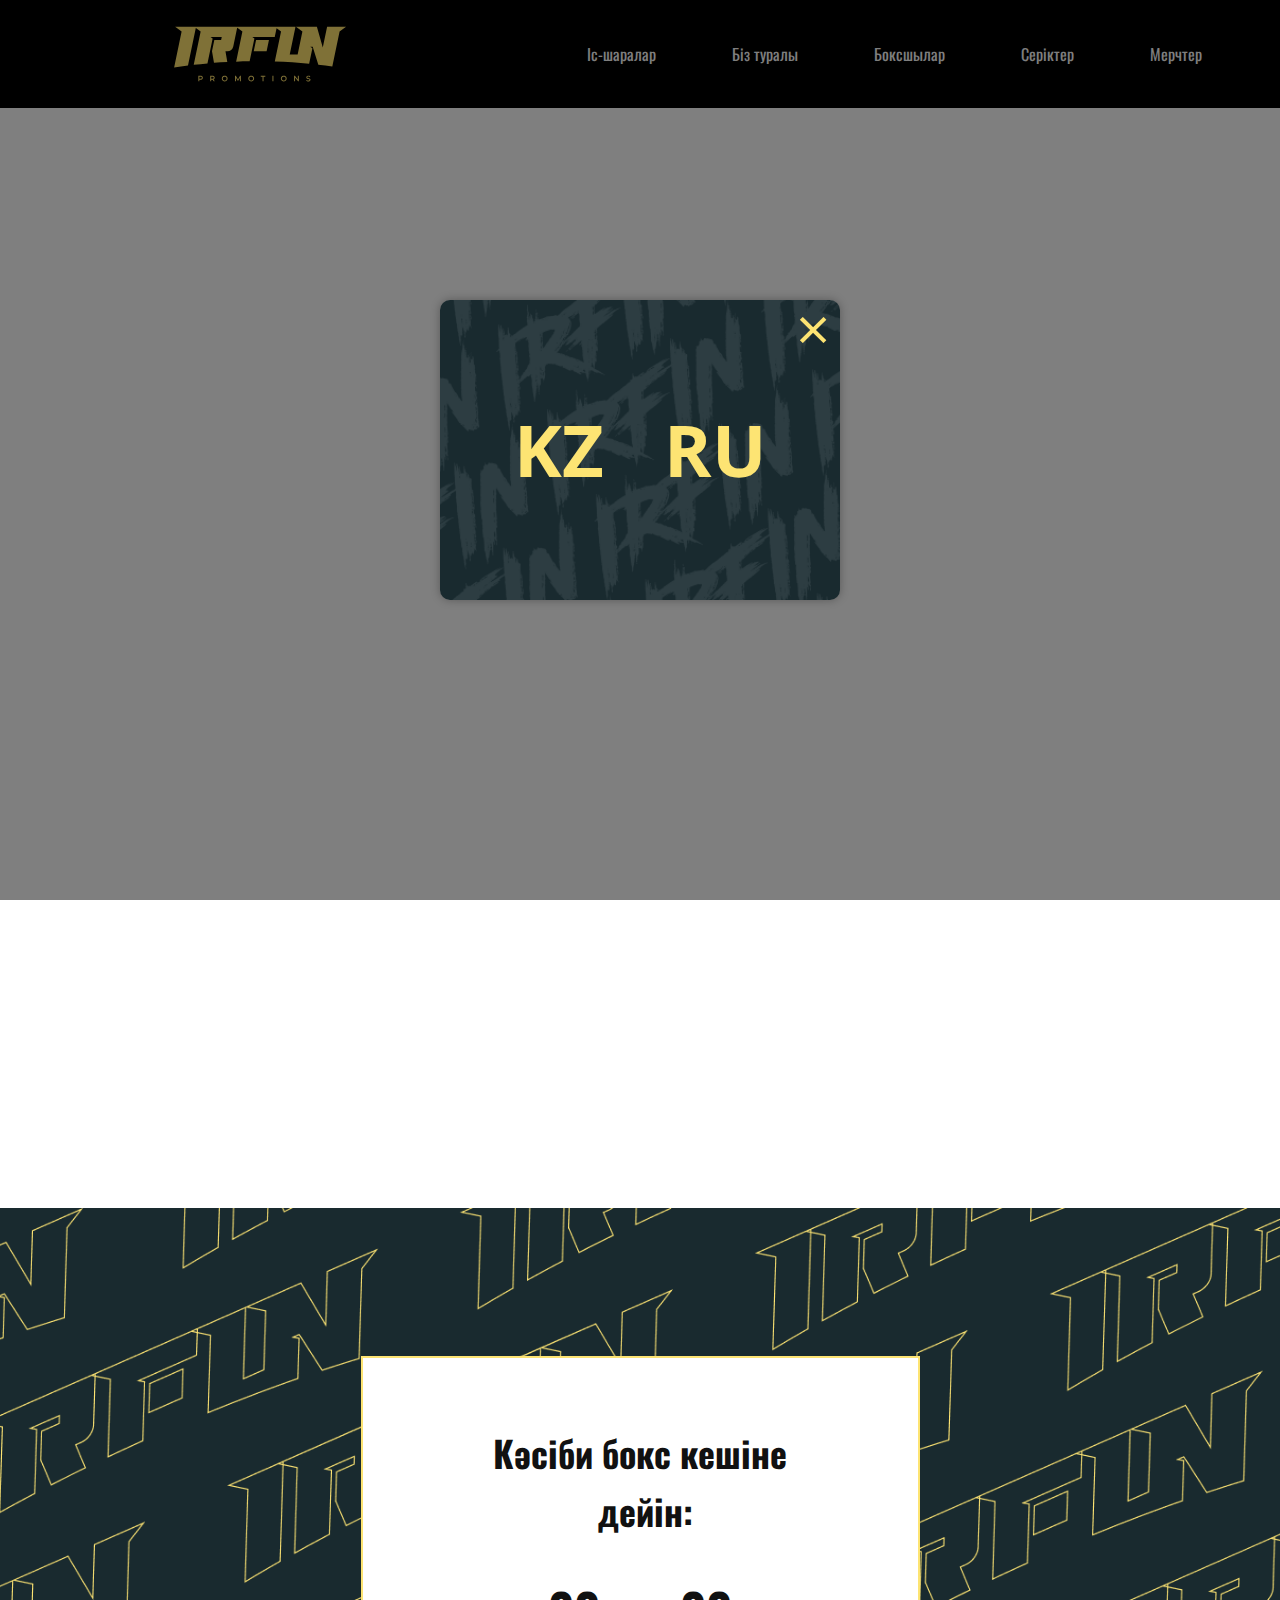
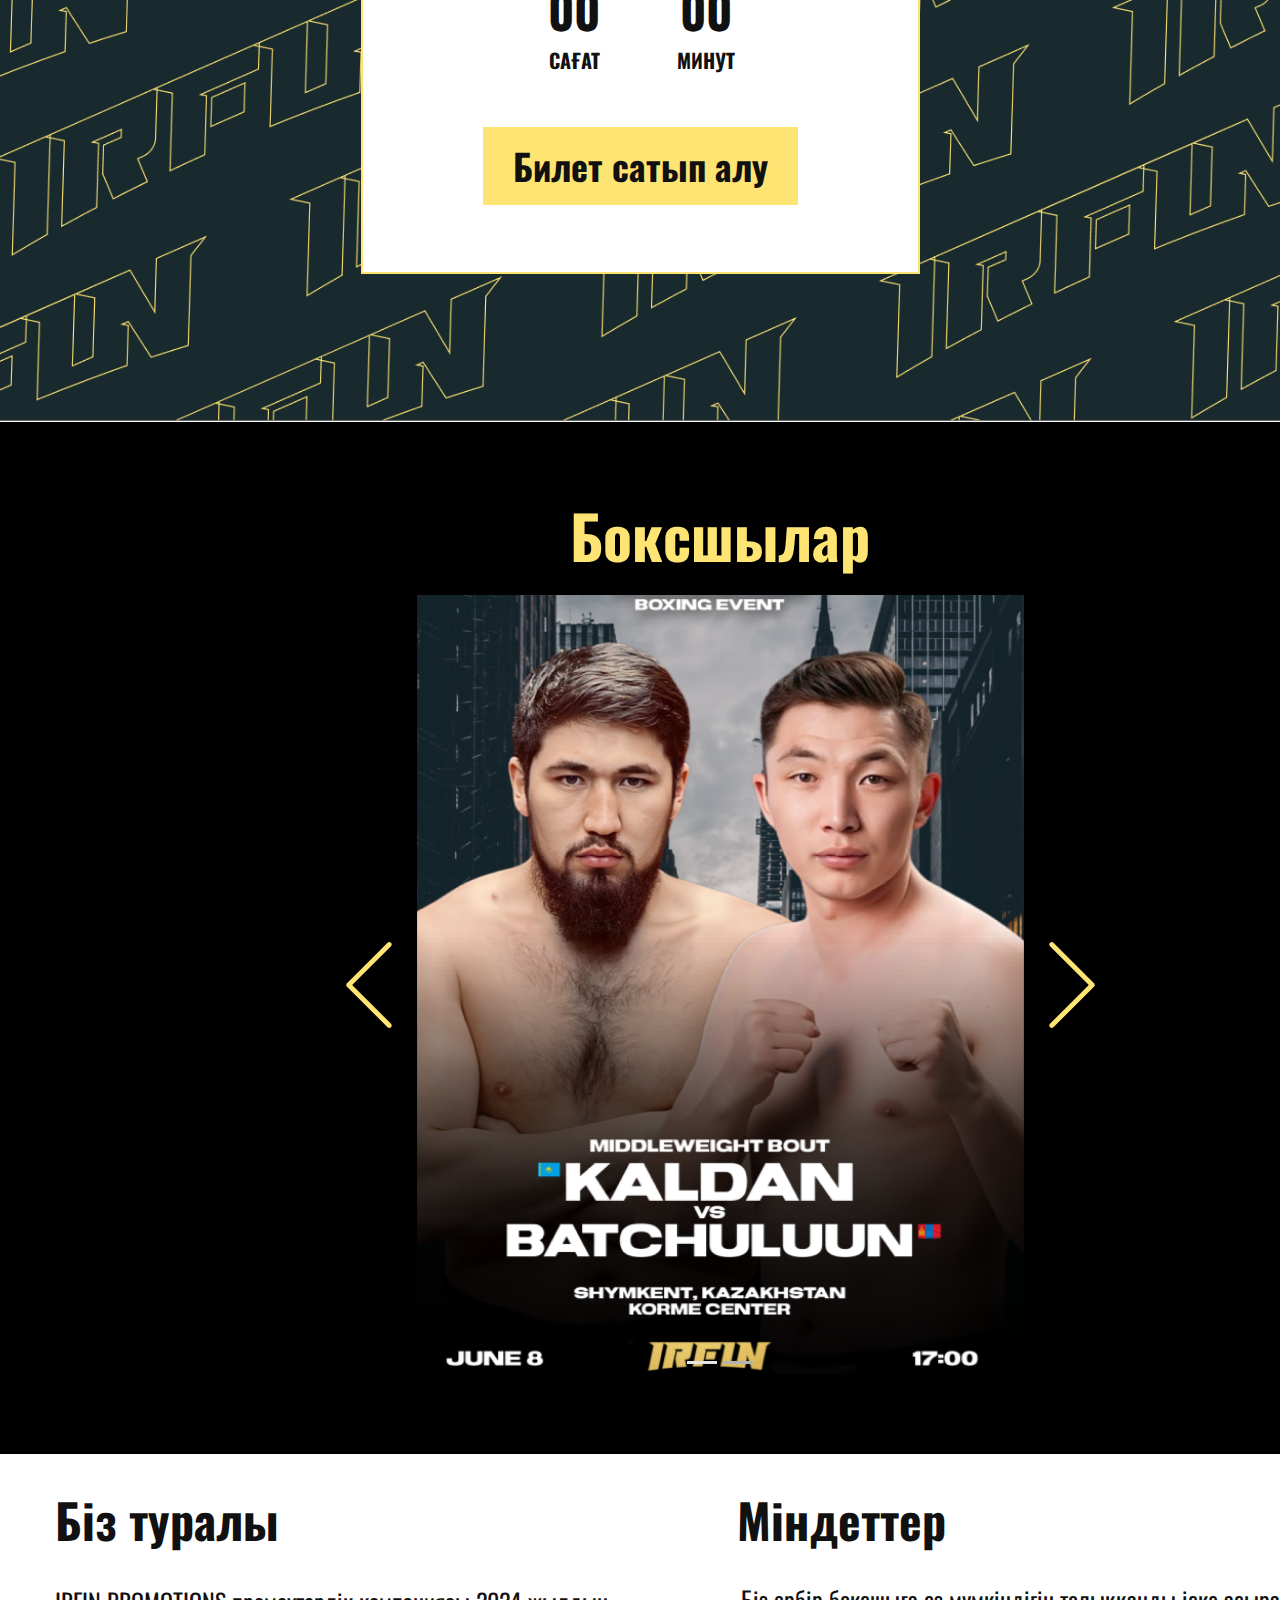
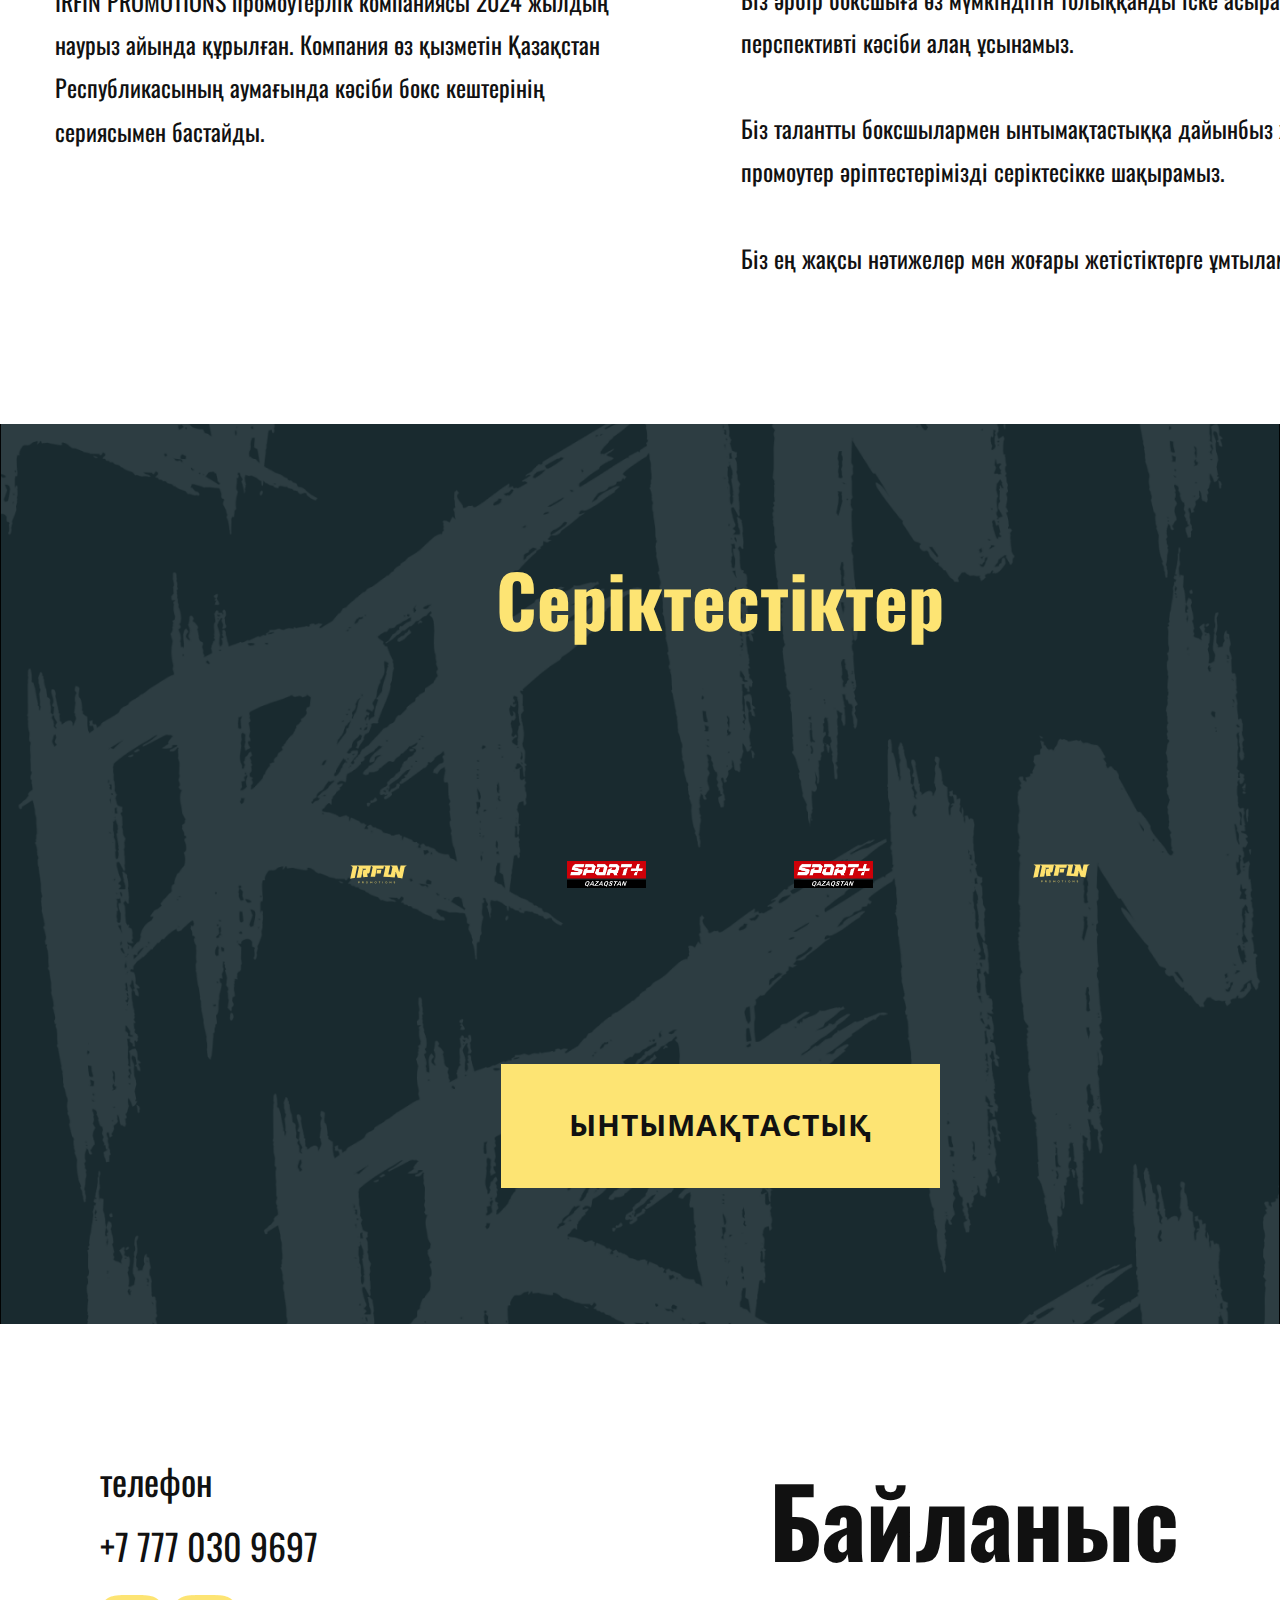
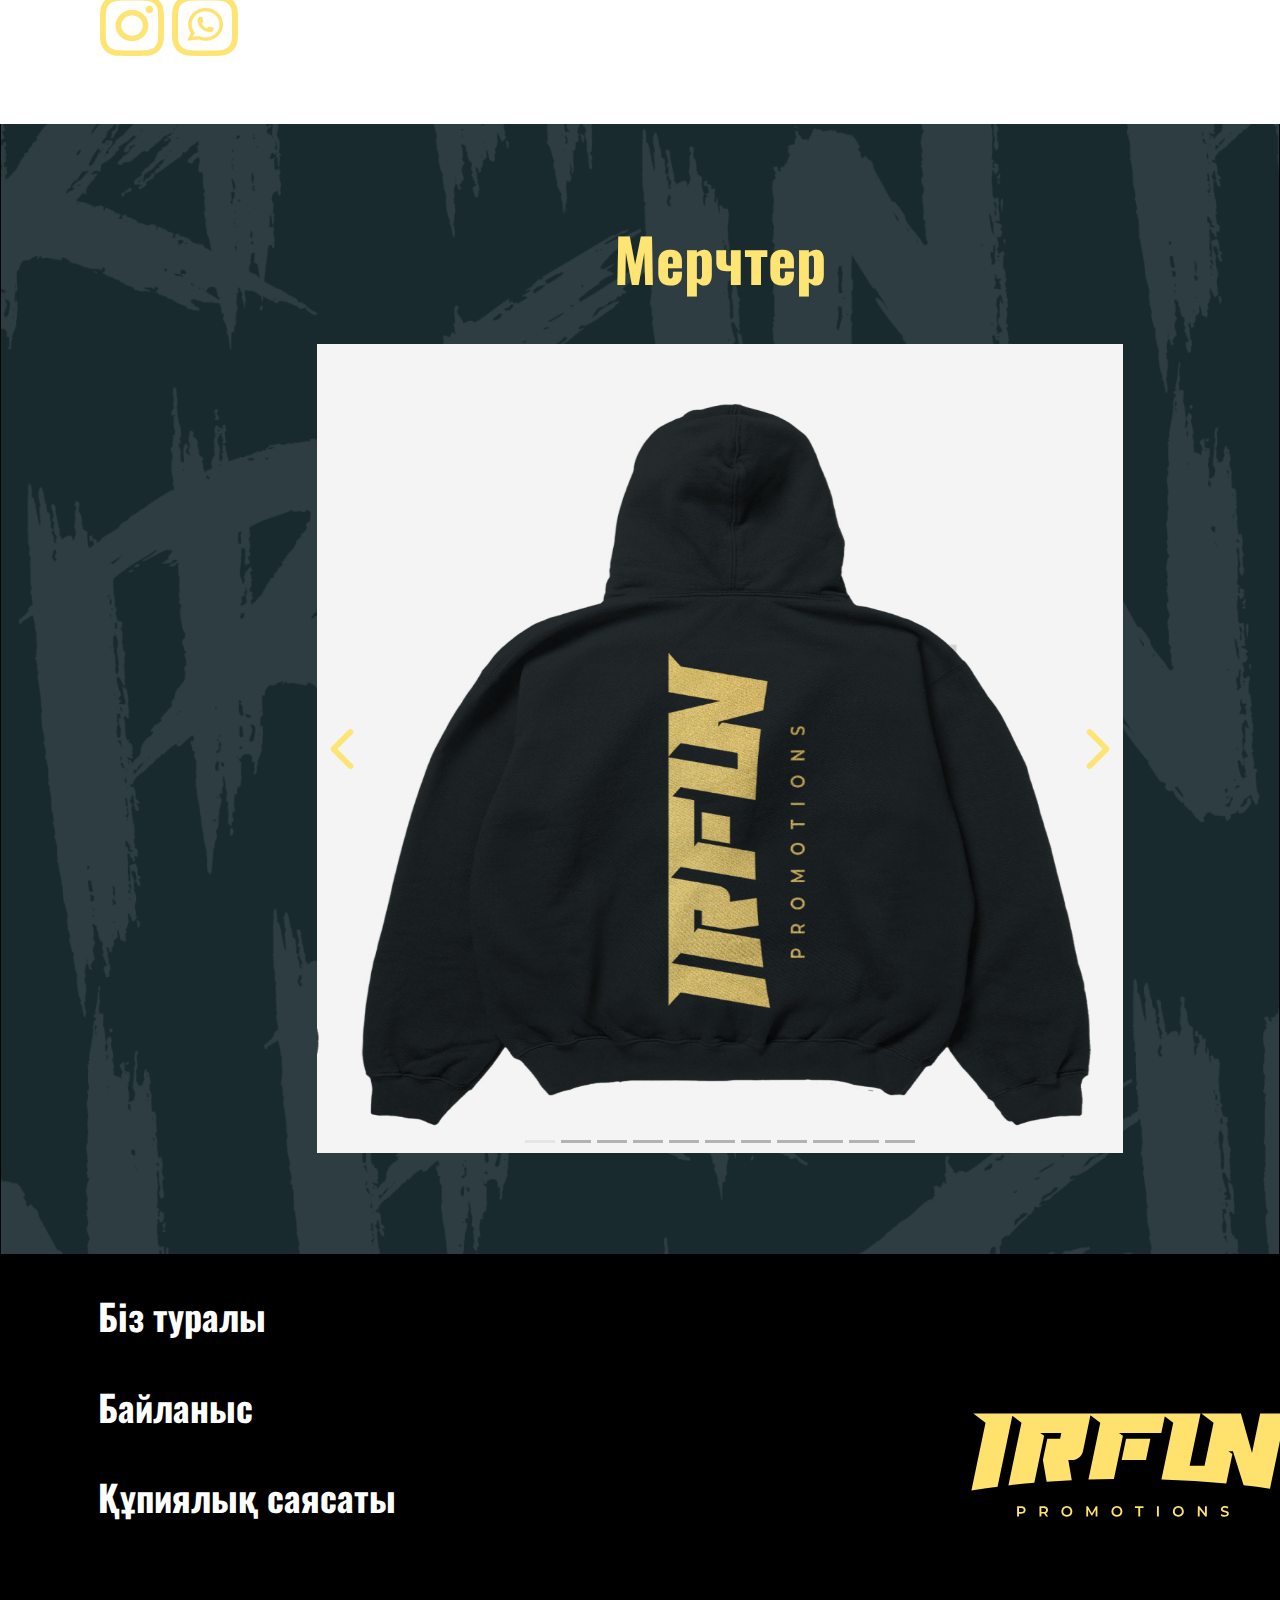
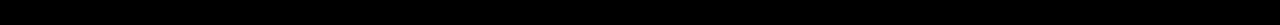
==== commit a635e65e: "Add files via upload" ====
--- a/index_kz.html
+++ b/index_kz.html
@@ -300,25 +300,15 @@
     </section>
     <section class="u-align-center u-clearfix u-section-10" id="sec-fc5f">
       <div class="u-clearfix u-sheet u-valign-middle-lg u-valign-middle-sm u-valign-middle-xs u-sheet-1">
-        <h1 class="u-align-left-lg u-align-left-md u-align-left-sm u-align-left-xs u-custom-font u-font-oswald u-text u-text-default u-text-1"> Телефон<br>
+        <h1 class="u-align-left-lg u-align-left-md u-align-left-sm u-align-left-xs u-custom-font u-font-oswald u-text u-text-default u-text-1"> телефон<br>
         </h1>
         <h1 class="u-align-left u-custom-font u-font-oswald u-text u-text-2"> +7 777 030 9697<br>
+            <img class="u-image u-image-round u-preserve-proportions u-radius u-image-2" src="images/Instagram.svg" alt="" data-image-width="64" data-image-height="61" data-href="https://www.instagram.com/irfin_promotions/?igsh=MXFvZ2kxdmZ6azN1cg%3D%3D" data-target="_blank">
+        <img class="u-image u-image-round u-preserve-proportions u-radius u-image-3" src="images/Group1.png" alt="" data-image-width="66" data-image-height="61" data-href="https://api.whatsapp.com/send/?phone=%2B77770309697&amp;text&amp;type=phone_number&amp;app_absent=0" data-target="_blank">
         </h1>
         <h1 class="u-custom-font u-font-oswald u-text u-text-default u-text-3">Байланыс</h1>
-        <h1 class="u-align-left-lg u-align-left-md u-align-left-sm u-align-left-xs u-custom-font u-font-oswald u-text u-text-default u-text-4"> Мекен-жай<br>
-        </h1>
-        <h1 class="u-align-left u-custom-font u-font-oswald u-text u-text-5"> «Көрме орталығы»<br>Шымкент, Қазақстан<br>
-        </h1>
-      </div>
-    </section>
-    <section>
-      <div class="u-clearfix u-sheet u-valign-middle u-sheet-1">
-        <div class="u-grey-light-2 u-map u-map-1" style="margin-bottom: 20px;">
-          <div class="embed-responsive">
-            <div id="map" style="height: 450px; position: relative; top: 0rem;"></div>        
-        </div>
-      </div>
-      </section>
+      </div>
+    </section>
     <section class="u-clearfix u-image u-section-12" id="sec-392c" data-image-width="1440" data-image-height="1690">
       <div class="u-clearfix u-sheet u-sheet-1">
         <h1 class="u-align-center u-custom-font u-font-oswald u-text u-text-custom-color-1 u-text-1">Мерчтер</h1>
@@ -414,8 +404,6 @@
           <a id="privacy-link" class="u-button-style u-nav-link u-text-active-white u-text-hover-custom-color-1" href="#">Құпиялық саясаты</a>
       </p>
         <img class="u-image u-image-contain u-image-default u-image-1" src="images/Group.svg" alt="" data-image-width="163" data-image-height="85">
-        <img class="u-image u-image-round u-preserve-proportions u-radius u-image-2" src="images/Instagram.svg" alt="" data-image-width="64" data-image-height="61" data-href="https://www.instagram.com/irfin_promotions/?igsh=MXFvZ2kxdmZ6azN1cg%3D%3D" data-target="_blank">
-        <img class="u-image u-image-round u-preserve-proportions u-radius u-image-3" src="images/Group1.png" alt="" data-image-width="66" data-image-height="61" data-href="https://api.whatsapp.com/send/?phone=%2B77770309697&amp;text&amp;type=phone_number&amp;app_absent=0" data-target="_blank">
       </div>
     </section>
     
@@ -442,23 +430,6 @@
        
       }
   </script>
-  
-  <script src="https://mapgl.2gis.com/api/js/v1?callback=initMap" async defer></script>
-  <script>
-      function initMap() {
-     
-          const map = new mapgl.Map('map', {
-              center: [69.643564, 42.357097],
-              zoom: 15,
-              key: 'c66e3e0a-7aea-4f24-89da-45d4a49e6b23',
-          });
-  
- 
-          const marker = new mapgl.Marker(map, {
-              coordinates: [69.643564, 42.357097],
-          });
-      }
-  </script>
    
    <div id="popup-window" class="popup-window">
     <div class="popup-content-window">
--- a/Ивенты _kz.css
+++ b/Ивенты _kz.css
@@ -28,7 +28,7 @@
     min-height: 232px;
   }
 } .u-section-2 {
-  background-image: url("images/Rectangle 2.png");
+  background-image: url("images/Rectangle 2.PNG");
   background-position: 50% 50%;
 }
 
@@ -887,6 +887,43 @@
   padding: 30px 50px;
 }
 
+
+.popup-window {
+  display: none;
+  position: fixed;
+  z-index: 1000;
+  left: 0;
+  top: 0;
+  width: 100%;
+  height: 100%;
+  background-color: rgba(0, 0, 0, 0.5);
+  justify-content: center;
+  align-items: center;
+}
+
+.popup-content-window {
+  background-color: white;
+  padding: 20px;
+  border-radius: 10px;
+  width: 80%;
+  max-height: 80%;
+  overflow-y: auto;
+  position: relative;
+}
+
+.close-button {
+  position: absolute;
+  top: 10px;
+  right: 20px;
+  font-size: 30px;
+  cursor: pointer;
+}
+
+.popup-text-window {
+  max-height: 70vh;
+  overflow-y: auto;
+}
+
 .u-section-7 .u-carousel-control-1 {
   width: 50px;
   height: 50px;
@@ -1386,7 +1423,7 @@
     padding: 16px 20px;
   }
 }.u-section-10 .u-sheet-1 {
-  min-height: 600px;
+  min-height: 400px;
 }
 
 .u-section-10 .u-text-1 {
@@ -1402,7 +1439,7 @@
 .u-section-10 .u-text-3 {
   font-size: 6rem;
   font-weight: 700;
-  margin: 6px 261px 0 auto;
+  margin: -190px 261px 0 auto;
 }
 
 .u-section-10 .u-text-4 {
@@ -1540,6 +1577,7 @@
   .u-section-10 .u-text-3 {
     font-size: 2.25rem;
     margin-top: -6px;
+    top: -100px;
   }
 
   .u-section-10 .u-text-4 {
@@ -1933,7 +1971,7 @@
   margin: 0px 0 -241 auto;
   left: 63%;
   margin-top: -200px;
-  top: 160px;
+  top: 20px;
 }
 
 .u-section-13 .u-text-2 {
